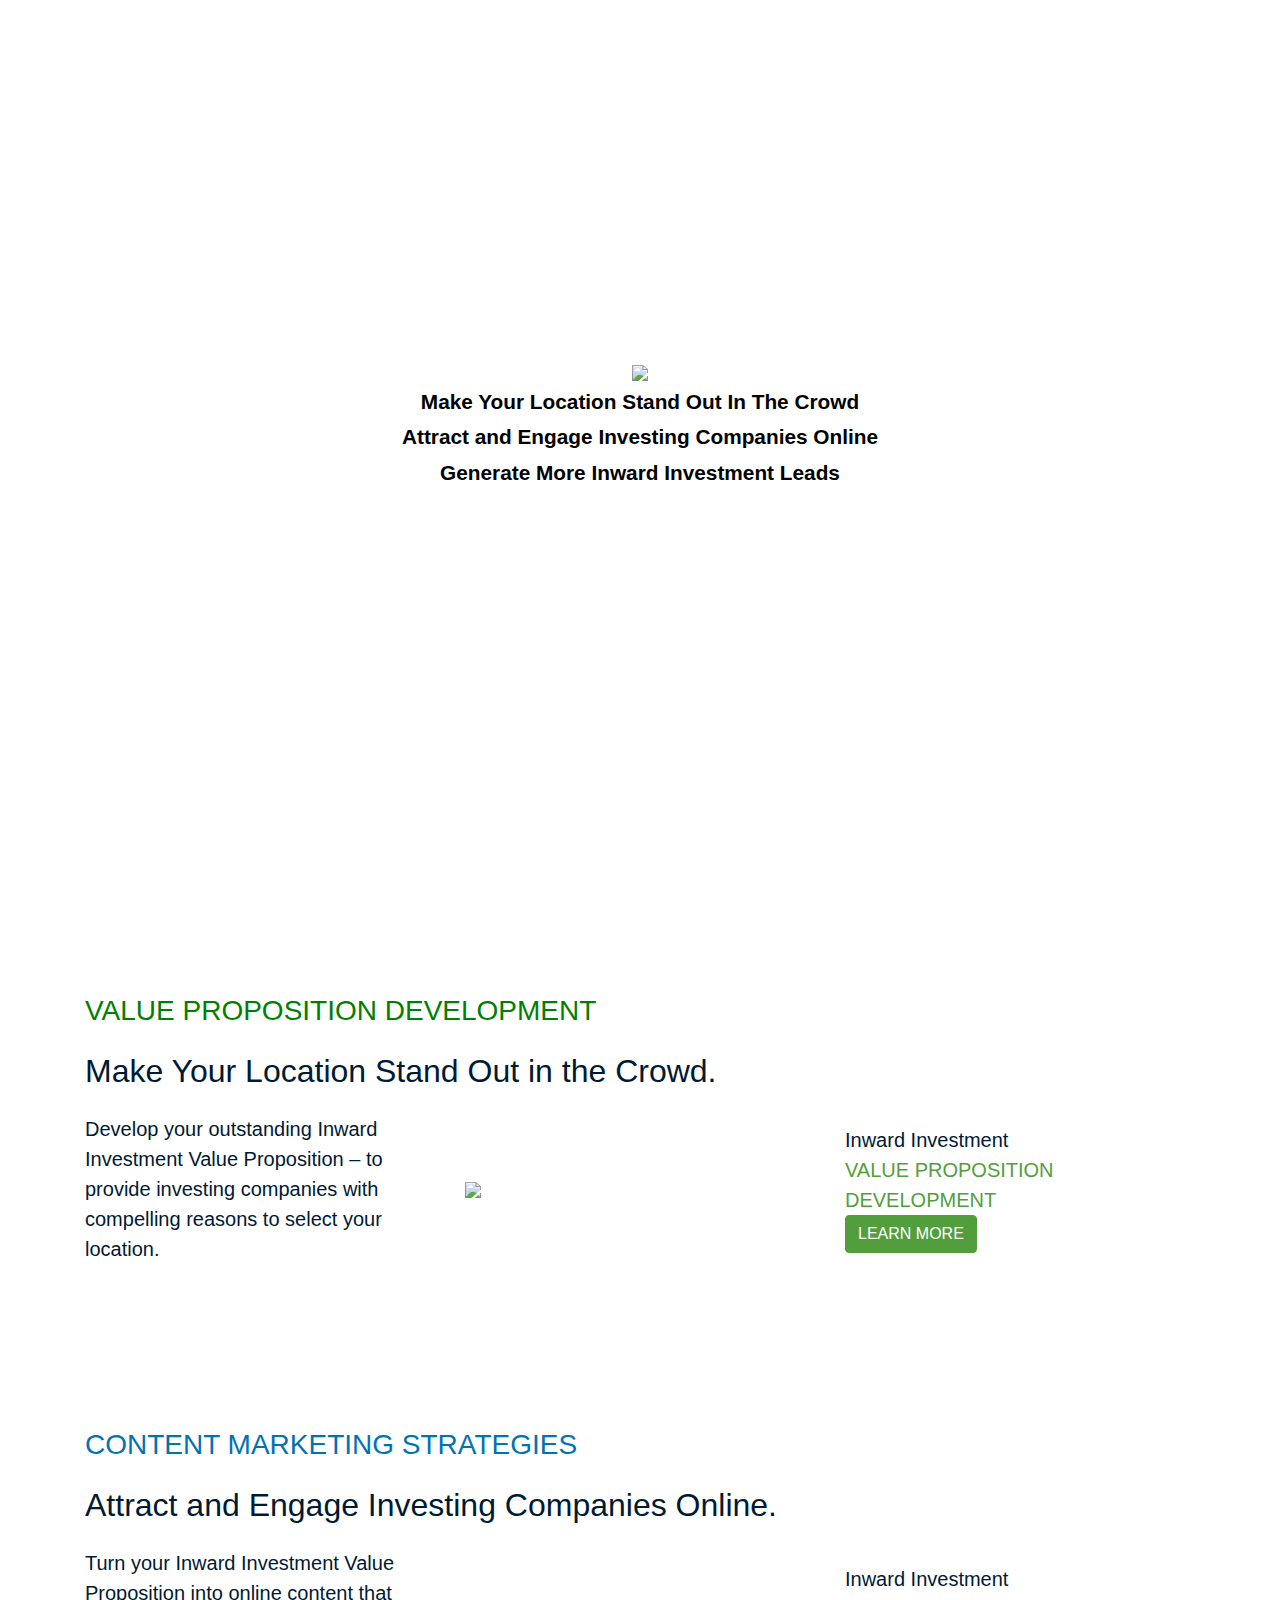
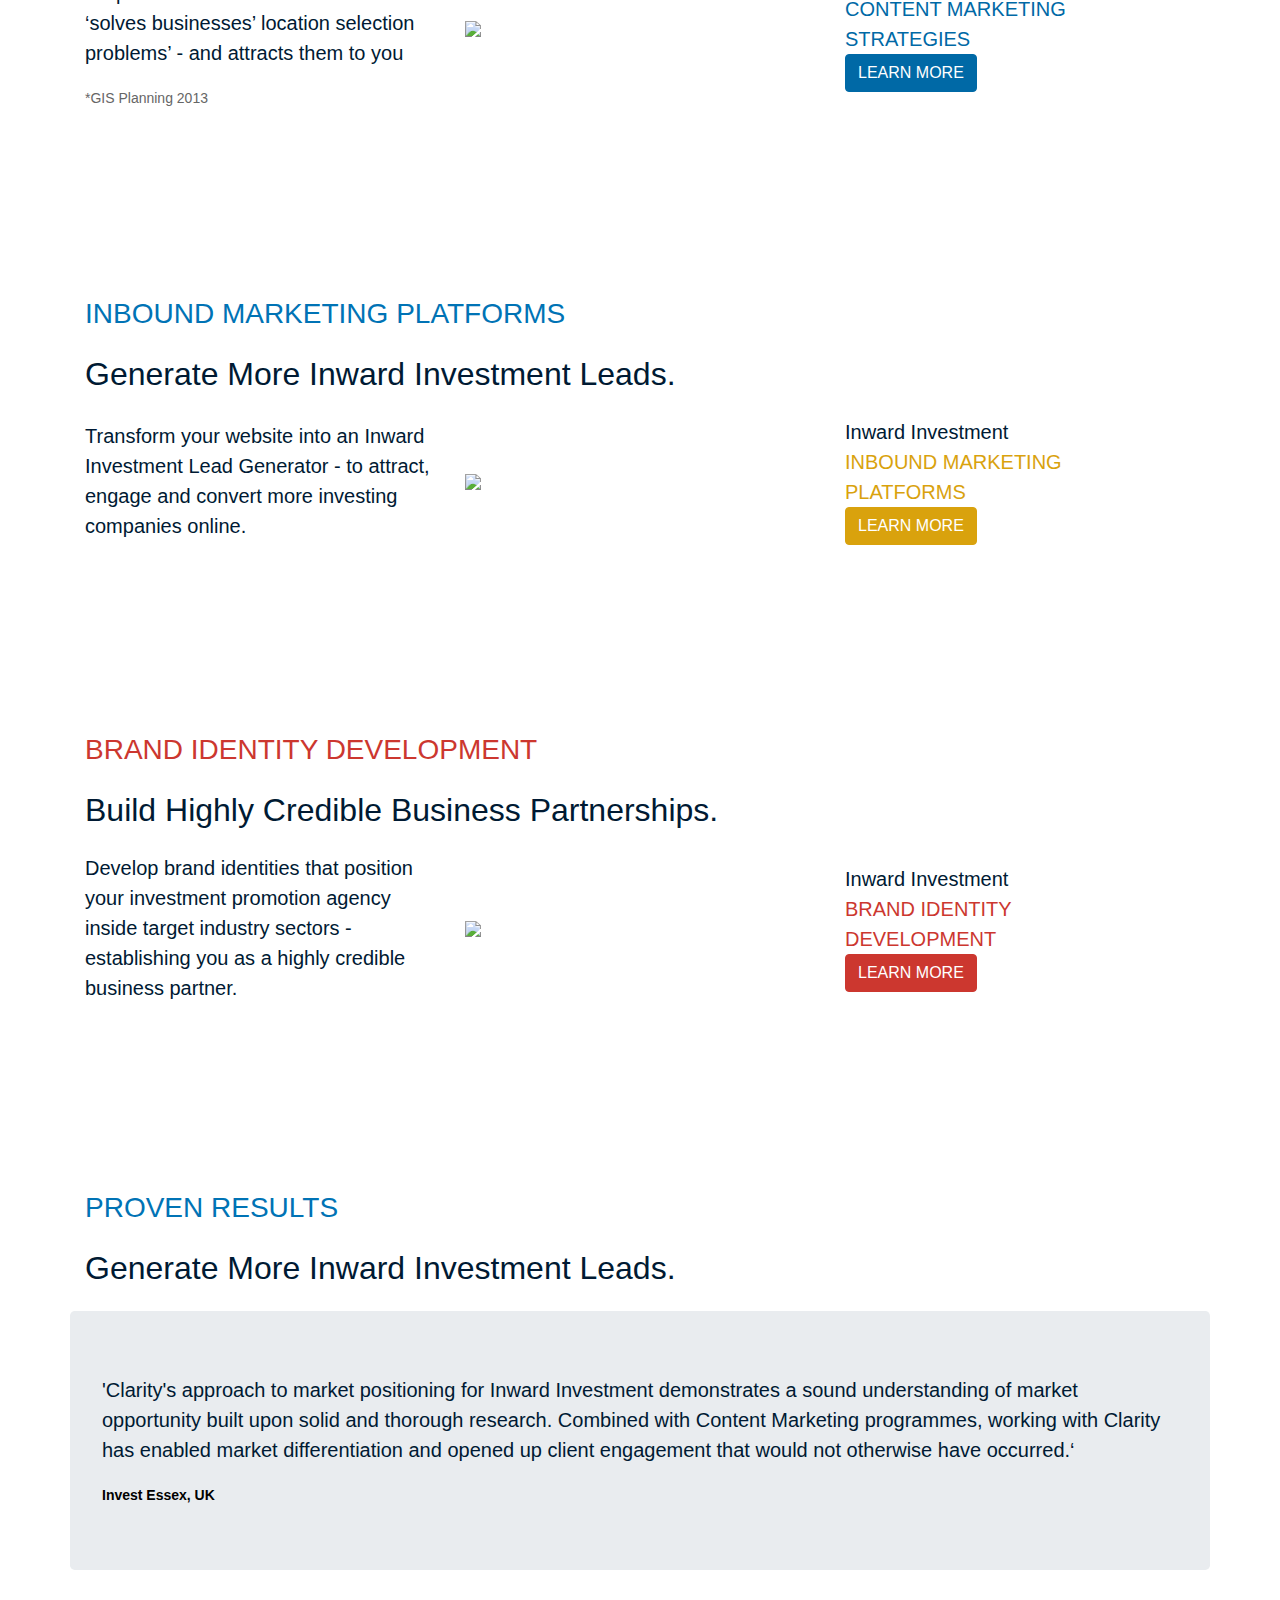
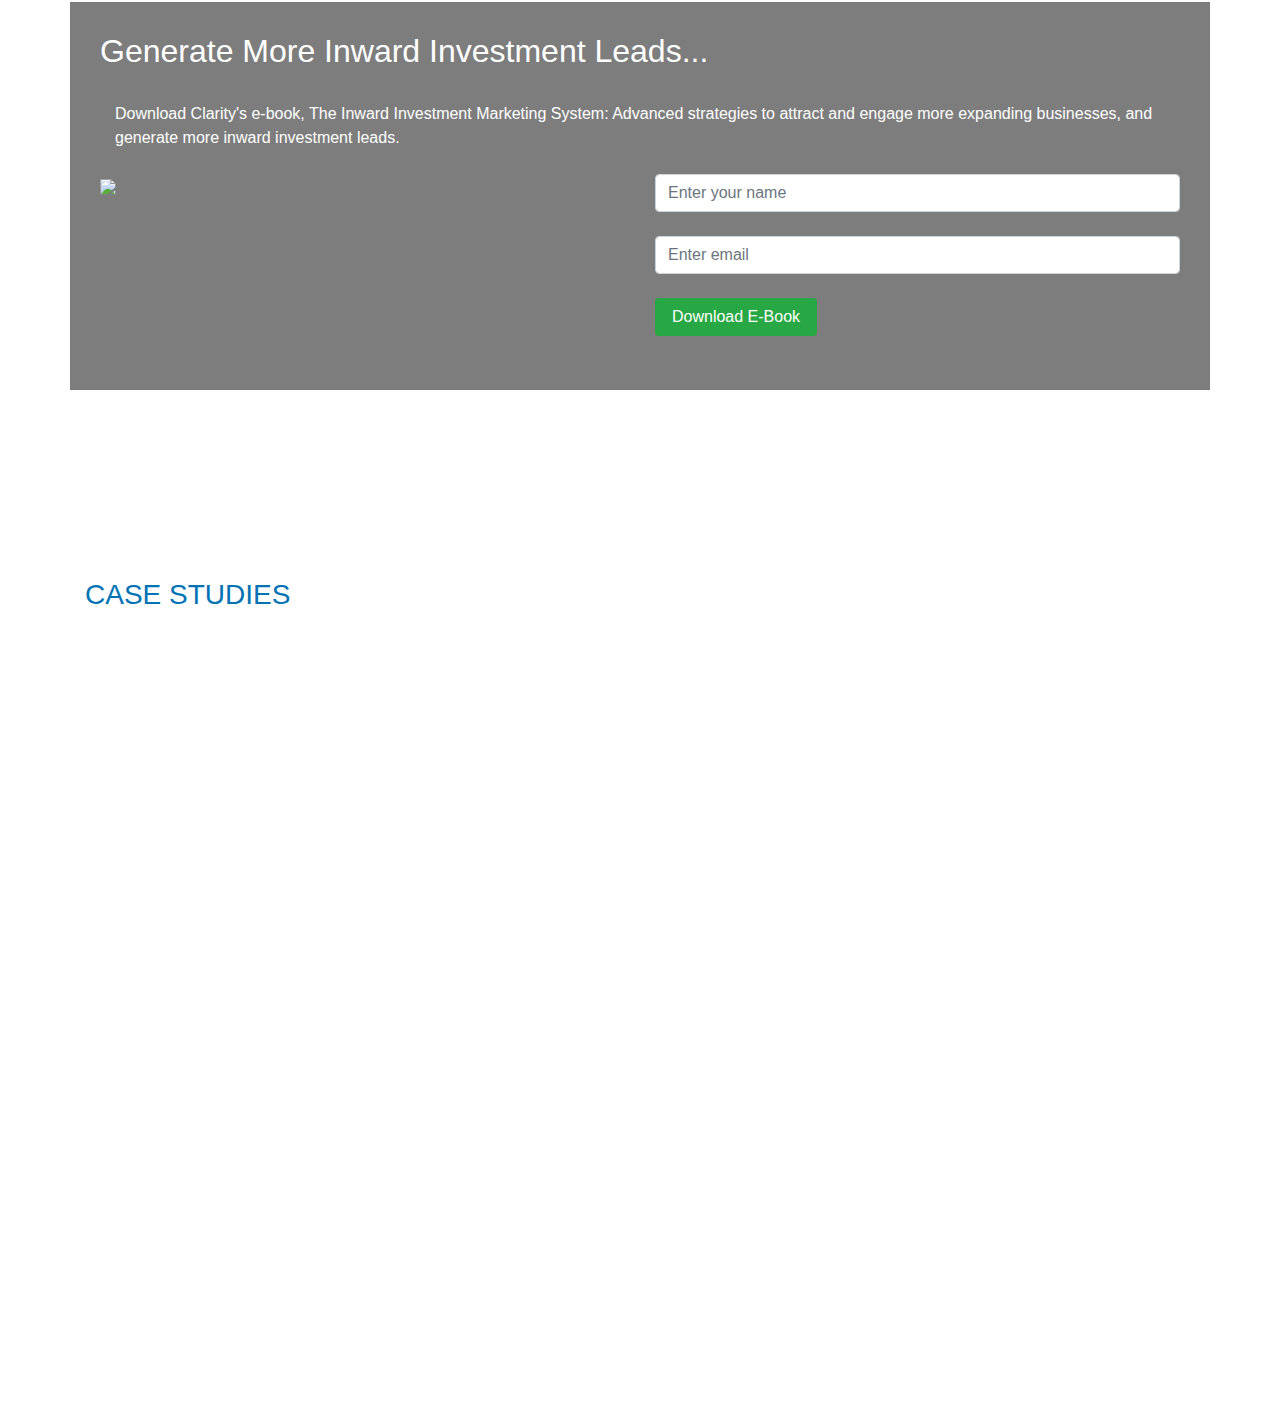
==== index.html @ dca80bb1 "try more contrast black and white high contrast bg image" ====
<!DOCTYPE html>
<html>
  <head>
    <meta charset="utf-8">
    <title>One Page Bootstrap 4</title>
    <meta name="description" content="Advanced Internet marketing strategies for Inward Investment Promotion and Strategic Economic Development by Clarity" />
    <meta name="viewport" id="metaViewport" content="width=device-width, initial-scale=1.0, maximum-scale=1.0, user-scalable=no" />
    <link rel="stylesheet" href="//maxcdn.bootstrapcdn.com/bootstrap/4.0.0-alpha.2/css/bootstrap.min.css" />
    <link href="//cdnjs.cloudflare.com/ajax/libs/animate.css/3.5.1/animate.min.css" rel="stylesheet" />

    <link rel="stylesheet" href="http://code.ionicframework.com/ionicons/2.0.1/css/ionicons.min.css" />
    <link rel="stylesheet" href="css/styles.css" />
  </head>
  <body class="bg-faded">
<header id="first" style="background-image: url('//lh3.googleusercontent.com/-VHpXFfLuLKg/Vt6cPpBaNRI/AAAAAAAAATM/cjpJzD_mBx4/s0-Ic42/canaryhcbw.jpg');background-size: 100%;background-repeat:no-repeat;-webkit-background-size: cover;-moz-background-size: cover;-o-background-size: cover;background-size: cover;">
    <div class="header-content">
      <div class="inner">
      <div>
        <img src="//lh3.googleusercontent.com/-rQffMKkdTAo/Vt3wWwDDqFI/AAAAAAAAASk/KgvFobVBYrY/s600-Ic42/trans_logo.png"/><br/>


      <p class="lead" style="font-size: 1.3em;font-weight: bold;color:black;">
      Make Your Location Stand Out In The Crowd<br/>
      Attract and Engage Investing Companies Online<br/>
      Generate More Inward Investment Leads<br/></p>
      </div>

      </div>
    </div>
</header>

<section id="one">
       <div class="container text-xs-center">
        <h3 style="color:green;margin-top:24px;">VALUE PROPOSITION DEVELOPMENT</h3>
        <h2 style='margin: 24px 0px 24px 0px' class="text-xs">Make Your Location Stand Out in the Crowd.</h2>
        <div class="row fp-banner">
            <div class="col-md-4 lead text-xs-left">
            Develop your outstanding <strong>Inward
            Investment Value Proposition</strong> –
            to provide investing companies
            with compelling reasons to select
            your location.
            </div>

            <div class="col-md-4">
                <img  src="//lh3.googleusercontent.com/-q9h8XI7cDR8/VsdCN-044oI/AAAAAAAAAPg/x01ypwuIou8/s400-Ic42/03.%252520Map%252520Marker%252520with%252520Location%252520Map.png"/>

            </div>

            <div class="col-md-4 lead text-xs-center">
              Inward Investment<br/>
<div style="color: rgb(83,158,60)">VALUE PROPOSITION<br/>
DEVELOPMENT</div>
              <!--<a class="nav-link" data-toggle="modal" title="Learn More About Value Proposition Development" href="#valuepropform"><button class='btn btn-success'>

  LEARN MORE
         </button></a>-->
         <button class='btn btn-success' onclick="openform('one')">
         LEARN MORE
         </button>
            </div>
        </div>
    </div>
</section>

<section id="one-form" style="display:none;">
       <div class="container text-xs-center" style="background-color: rgb(125,125,125);color: white;padding: 30px;">
       <button type="button" class="close closer" aria-label="Close" onclick="closeform('one')"><span aria-hidden="true">&times;</span></button>

          <h2 class="text-xs-left">Generate More Inward Investment Leads...</h2><br/>
          <div class="col-md-12 text-xs-left">
             Download Clarity's e-book, The Inward Investment Marketing System:
             Advanced strategies to attract and engage more expanding businesses, and
             generate more inward investment leads.<br/><br/>
          </div>

          <div class="row">
          <div class="col-md-6 hidden-xs-down">
          <img src="//lh3.googleusercontent.com/-9XrE8eKtD4U/Vt3fAbE2GUI/AAAAAAAAAR4/lI9_cDKt1b4/s420-Ic42/bookV1-Page5and6.png"/>
          </div>
          <div class="col-md-6 center-block">
          <form>
            <input class="form-control" id="name" placeholder="Enter your name" size="24" type="text"><br/>
            <input class="form-control" id="email" placeholder="Enter email" size="24" type="email"><br/>
            <!--<input class="claritybtn btn-success"type="submit" value="Download The Inward Investment Marketing System E-Book">-->
            <button class="claritybtn btn-success btn-lg center-block" onclick="swapsection('one')"> Download E-Book</button>
          </form>
        </div>
          </div>
          <br/>
          <!-- <button class="btn btn-primary btn-lg center-block" data-dismiss="modal" aria-hidden="true"> No Thanks </button>
          <button class="claritybtn btn-danger btn-lg center-block" onclick="swapsection('one')"> No Thanks. We are not interested in growing our regional economy.</button> -->

    </div>
</section>

<section id="two" style="background-color: #fff;">
      <div class="container text-xs-center">
       <h3 style="color: #0073b5;margin-top:24px;">CONTENT MARKETING STRATEGIES</h3>
       <h2 style='margin: 24px 0px 24px 0px' class="text-xs">Attract and Engage Investing Companies Online.</h2>
            <div class="row fp-banner ">
           <div class="col-md-4 lead  text-xs-left">
       Turn your Inward Investment Value
             Proposition into <strong>online content</strong>
that ‘solves businesses’ location
selection problems’ - and attracts
them to <strong>you</strong><datasource>*GIS Planning 2013</datasource>
           </div>

           <div class="col-md-4">
               <img  src="//lh3.googleusercontent.com/-zoE3MDNMXpY/VsdCOTUO2ZI/AAAAAAAAAPg/7CJA07Vg3IE/s400-Ic42/08.%252520Attract.png"/>

           </div>

           <div class="col-md-4 lead  text-xs-center">
              Inward Investment<br/>
				<div style="color: rgb(0,105,166)">CONTENT MARKETING<br/>STRATEGIES</div>

<button class='btn btn-primary' onclick="openform('two')">
  LEARN MORE
         </button>
           </div>
       </div>
    </div>
    <br>
</section>
<section id="two-form" style="display:none;">
       <div class="container text-xs-center" style="background-color: rgb(125,125,125);color: white;padding: 30px;">
       <button type="button" class="close closer" aria-label="Close" onclick="closeform('two')"><span aria-hidden="true">&times;</span></button>

          <h2 class="text-xs-left">Generate More Inward Investment Leads...</h2><br/>
          <div class="col-md-12 text-xs-left">
             Download Clarity's e-book, The Inward Investment Marketing System:
             Advanced strategies to attract and engage more expanding businesses, and
             generate more inward investment leads.<br/><br/>
          </div>

          <div class="row">
          <div class="col-md-6 hidden-xs-down">
          <img src="//lh3.googleusercontent.com/-fY84QAj38Xk/Vt3e_tIdH1I/AAAAAAAAAR0/JX60lriCyis/s420-Ic42/bookV1-Page12and13.png"/>
          </div>
          <div class="col-md-6 center-block">
          <form>
            <input class="form-control" id="name" placeholder="Enter your name" size="24" type="text"><br/>
            <input class="form-control" id="email" placeholder="Enter email" size="24" type="email"><br/>
            <!--<input class="claritybtn btn-success"type="submit" value="Download The Inward Investment Marketing System E-Book">-->
            <button class="claritybtn btn-lg center-block" onclick="swapsection('one')" style="background-color: rgb(0,105,166)"> Download E-Book</button>
          </form>
        </div>
          </div>
          <br/>
          <!-- <button class="btn btn-primary btn-lg center-block" data-dismiss="modal" aria-hidden="true"> No Thanks </button>
          <button class="claritybtn btn-danger btn-lg center-block" onclick="swapsection('one')"> No Thanks. We are not interested in growing our regional economy.</button> -->

    </div>
</section>

<section id="three">
  <div class="container text-xs-center">
   <h3 style="color: #0073b5;margin-top:24px;">INBOUND MARKETING PLATFORMS</h3>
   <h2 style='margin: 24px 0px 24px 0px' class="text-xs">Generate More Inward Investment Leads.</h2>
        <div class="row fp-banner ">
       <div class="col-md-4 lead  text-xs-left">
Transform your website into an
Inward Investment Lead
Generator - to attract, engage and
convert more investing companies
online.
       </div>

       <div class="col-md-4">
           <img  src="//lh3.googleusercontent.com/-l314nouaR48/Vtfo8VQ5f7I/AAAAAAAAAQE/NMVjktxAA5k/s400-Ic42/Page%25252022%252520Image.png"/>

       </div>

       <div class="col-md-4 lead  text-xs-center">
              Inward Investment<br/>
				<div style="color: rgb(217,162,13)">INBOUND MARKETING<br/>PLATFORMS</div>

<button class='btn btn-warning'  onclick="openform('three')">
  LEARN MORE
         </button>
       </div>
   </div>
</div>
<br>
</section>
<section id="three-form" style="display:none;">
       <div class="container text-xs-center" style="background-color: rgb(125,125,125);color: white;padding: 30px;">
       <button type="button" class="close closer" aria-label="Close" onclick="closeform('three')"><span aria-hidden="true">&times;</span></button>

          <h2 class="text-xs-left">Generate More Inward Investment Leads...</h2><br/>
          <div class="col-md-12 text-xs-left">
             Download Clarity's e-book, The Inward Investment Marketing System:
             Advanced strategies to attract and engage more expanding businesses, and
             generate more inward investment leads.<br/><br/>
          </div>

          <div class="row">
          <div class="col-md-6 hidden-xs-down">
          <img src="//lh3.googleusercontent.com/-nyQH7rn-umU/Vt3huPzJQtI/AAAAAAAAASI/GsivggYTYgg/s420-Ic42/bookV1-Page19and20.png"/>
          </div>
          <div class="col-md-6 center-block">
          <form>
            <input class="form-control" id="name" placeholder="Enter your name" size="24" type="text"><br/>
            <input class="form-control" id="email" placeholder="Enter email" size="24" type="email"><br/>
            <!--<input class="claritybtn btn-success"type="submit" value="Download The Inward Investment Marketing System E-Book">-->
            <button class="claritybtn btn-warning btn-lg center-block" onclick="swapsection('one')"> Download E-Book</button>
          </form>
        </div>
          </div>
          <br/>
          <!-- <button class="btn btn-primary btn-lg center-block" data-dismiss="modal" aria-hidden="true"> No Thanks </button>
          <button class="claritybtn btn-danger btn-lg center-block" onclick="swapsection('one')"> No Thanks. We are not interested in growing our regional economy.</button> -->

    </div>
</section>
<section id="four"  style="background-color: #fff;">
  <div class="container text-xs-center">
   <h3 style="color: rgb(204,55,47);margin-top:24px;">BRAND IDENTITY DEVELOPMENT</h3>
   <h2 style='margin: 24px 0px 24px 0px' class="text-xs">Build Highly Credible Business Partnerships.</h2>
        <div class="row fp-banner ">
       <div class="col-md-4 lead  text-xs-left">
Develop brand identities that
position your investment promotion
agency inside target industry
sectors - establishing you as a
highly credible business partner.
       </div>

       <div class="col-md-4">
           <img  src="//lh3.googleusercontent.com/-vf5uBpqc8-Y/Vtfo8eobADI/AAAAAAAAAQE/VrlEMJDH_9w/s640-Ic42/Brand%252520Icon.png"/>

       </div>

       <div class="col-md-4 lead  text-xs-center">
           Inward Investment<br/>
				<div style="color: rgb(204,55,47)">BRAND IDENTITY<br/>DEVELOPMENT</div>
<button class='btn btn-danger'   onclick="openform('four')">
  LEARN MORE
         </button>
       </div>
   </div>
</div>
<br>
</section>
<section id="four-form" style="display:none;">
       <div class="container text-xs-center" style="background-color: rgb(125,125,125);color: white;padding: 30px;">
       <button type="button" class="close closer" aria-label="Close" onclick="closeform('four')"><span aria-hidden="true">&times;</span></button>

          <h2 class="text-xs-left">Generate More Inward Investment Leads...</h2><br/>
          <div class="col-md-12 text-xs-left">
             Download Clarity's e-book, The Inward Investment Marketing System:
             Advanced strategies to attract and engage more expanding businesses, and
             generate more inward investment leads.<br/><br/>
          </div>

          <div class="row">
          <div class="col-md-6 hidden-xs-down">
          <img src="//lh3.googleusercontent.com/-mf9Qu3i0evc/Vt3e_hPiPKI/AAAAAAAAARs/nsB_Y5hLHgY/s420-Ic42/bookV1-Page22and23.png"/>
          </div>
          <div class="col-md-6 center-block">
          <form>
            <input class="form-control" id="name" placeholder="Enter your name" size="24" type="text"><br/>
            <input class="form-control" id="email" placeholder="Enter email" size="24" type="email"><br/>
            <!--<input class="claritybtn btn-success"type="submit" value="Download The Inward Investment Marketing System E-Book">-->
            <button class="claritybtn btn-danger btn-lg center-block" onclick="swapsection('one')"> Download E-Book</button>
          </form>
        </div>
          </div>
          <br/>
          <!-- <button class="btn btn-primary btn-lg center-block" data-dismiss="modal" aria-hidden="true"> No Thanks </button>
          <button class="claritybtn btn-danger btn-lg center-block" onclick="swapsection('one')"> No Thanks. We are not interested in growing our regional economy.</button> -->

    </div>
</section>
        <script src="//ajax.googleapis.com/ajax/libs/jquery/1.9.1/jquery.min.js"></script>
    <script src="//cdn.jsdelivr.net/tether/1.2.0/tether.min.js"></script>
    <script src="//maxcdn.bootstrapcdn.com/bootstrap/4.0.0-alpha.2/js/bootstrap.min.js"></script>

    <!--<script src="https://cdnjs.cloudflare.com/ajax/libs/jquery-easing/1.3/jquery.easing.min.js"></script>
    <script src="https://cdnjs.cloudflare.com/ajax/libs/wow/1.1.2/wow.js"></script> -->
    <script src="js/scripts.js"></script>
    <div id="aboutModal" class="modal fade" tabindex="-1" role="dialog" aria-hidden="true">
    <div class="modal-dialog">
        <div class="modal-content">
            <div class="modal-body">
                <h2 class="text-xs-center">Clarity Business Strategies</h2>
                <div class="text-xs-center">
                  <img src="//lh3.googleusercontent.com/-O1TpsxC6zSg/VsdCOS3NTBI/AAAAAAAAAPg/4QYmnhq8Yeo/s250-Ic42/Clarity%252520Logo.png"/>
              </div>

                <p class="text-xs-center">
                  Clarity Business Strategies are the leading innovators in advanced, internet-focused marketing strategies for Inward Investment Promotion and strategic Economic Development.
                </p>

                <br>
                <button class="btn btn-primary btn-lg center-block" data-dismiss="modal" aria-hidden="true"> OK </button>
            </div>
        </div>
    </div>
</div>

<section id="five">
  <div class="container text-xs-center">
   <h3 style="color: #0073b5;margin-top:24px;">PROVEN RESULTS</h3>
   <h2 style='margin: 24px 0px 24px 0px' class="text-xs">Generate More Inward Investment Leads.</h2>
        <div class="row">
       <div class="col-md-12 lead jumbotron">
         'Clarity's approach to market positioning for Inward Investment
         demonstrates a sound understanding of market opportunity built
         upon solid and thorough research.
         Combined with Content Marketing programmes, working with Clarity
         has enabled market differentiation and opened up client
         engagement that would not otherwise have occurred.‘
         <quotesource>Invest Essex, UK</quotesource>
       </div>
       <div class="container text-xs-center" style="background-color: rgb(125,125,125);color: white;padding: 30px;">
          <h2 class="text-xs-left">Generate More Inward Investment Leads...</h2><br/>
          <div class="col-md-12 text-xs-left">
             Download Clarity's e-book, The Inward Investment Marketing System:
             Advanced strategies to attract and engage more expanding businesses, and
             generate more inward investment leads.<br/><br/>
          </div>

          <div class="row">
          <div class="col-md-6 hidden-xs-down">
          <img src="//lh3.googleusercontent.com/-U6ffYhbrj4s/Vt1DaKCJ8YI/AAAAAAAAAQs/hLMnhcEYRos/s420-Ic42/valueprop.png"/>
          </div>
          <div class="col-md-6 center-block">
          <form>
            <input class="form-control" id="name" placeholder="Enter your name" size="24" type="text"><br/>
            <input class="form-control" id="email" placeholder="Enter email" size="24" type="email"><br/>
            <button class="claritybtn btn-success btn-lg center-block"> Download E-Book</button>
          </form>
        </div>
          </div>
          <br/>
    </div>
       </div>
  </div>
<br>
</section>

<section id="six"  style="background-color: #fff;">
  <div class="container text-xs-center">
   <h3 style="color: #0073b5;margin-top:24px;">CASE STUDIES</h3>
        <div class="row">

         <div class="col-md-12 lead">
                <div style='text-align: center;padding: 30px 0px 20px 0px;'>
                       <div style='height: 0; overflow: hidden; padding-bottom: 60%; position: relative;'>
                              <iframe allowfullscreen='true' frameborder='0' height='500' mozallowfullscreen='true' src='https://docs.google.com/presentation/d/1S_vPsTyIPhUQOMHJsYnv4LrHfA5NDBOsR1rwxspPR_0/embed?start=true&;loop=true&delayms=10000' style='height: 100%; left: 0; padding-left: 0%; position: absolute; top: 0; width: 100%;' webkitallowfullscreen='true' width='850'/>
                       </div>
                </div>
         </div>
       </div>
  </div>
<br>
</section>
<section id="six-form">
       <div class="container text-xs-center" style="background-color: rgb(125,125,125);color: white;padding: 30px;">
          <h2 class="text-xs-left">Generate More Inward Investment Leads...</h2><br/>
          <div class="col-md-12 text-xs-left">
             Download Clarity's e-book, The Inward Investment Marketing System:
             Advanced strategies to attract and engage more expanding businesses, and
             generate more inward investment leads.<br/><br/>
          </div>

          <div class="row">
          <div class="col-md-6">
          <img src="//lh3.googleusercontent.com/-U6ffYhbrj4s/Vt1DaKCJ8YI/AAAAAAAAAQs/hLMnhcEYRos/s420-Ic42/valueprop.png"/>
          </div>
          <div class="col-md-6 center-block">
          <form>
            <input class="form-control" id="name" placeholder="Enter your name" size="24" type="text"><br/>
            <input class="form-control" id="email" placeholder="Enter email" size="24" type="email"><br/>
            <button class="claritybtn btn-success btn-lg center-block"> Download E-Book</button>
          </form>
        </div>
          </div>
          <br/>
    </div>
</section>



    <!--scripts loaded here-->


  </body>
</html>
---- css/styles.css ----
html,
body {
    width: 100%;
    height: 100%;
}

body {
    font-family: 'Montserrat','Helvetica Neue',Arial,sans-serif;
    color: #001A33;
    webkit-tap-highlight-color: #222;
    top:0;
}

/* workaround modal-open padding issue */
body.modal-open {
    padding-right:0 !important;
}

hr {
    max-width: 120px;
    border-width: 3px;
    opacity: 0.08;
    margin-top: 25px;
    margin-bottom: 25px;
}

hr.light {
    border-color: #fff;
    opacity: 1;
}

hr.primary {
    border-color: #007FFF;
    opacity: 1;
}

a {
    color: #007FFF;
    -webkit-transition: all .35s;
    -moz-transition: all .35s;
    transition: all .35s;
}

a:hover,
a:focus {
    color: #222;
    outline: 0;
}

p {
    font-size: 17px;
    line-height: 1.7;
    margin-bottom: 20px;
    font-family:'Helvetica Neue',Arial,sans-serif;
}

.text-normal {
    font-family:'Helvetica Neue',Arial,sans-serif;
}

.wide-space {
    letter-spacing: 1.6px;
}

.icon-lg {
    font-size: 50px;
    line-height: 18px;
}

.bg-primary {
    background-color: #007FFF;
}

.bg-alt {
    background-color: #fff;
}

.text-faded {
    color: rgba(245,245,245,0.7);
}

.text-dark {
    color: #001A33;
}

.text-light {
    color: #fff;
}

.text-light:hover,.text-light:focus {
    color: #eee;
    text-decoration:none;
}

.text-primary {
    color: #007FFF;
}

section {
    padding: 70px 0;
}

aside {
    padding: 45px 0;
}

footer {
    padding: 45px;
    padding-top: 40px;
    background-color: #e0e0e3;
}

footer h4, footer h6 {
    color:#fff;
}

.navbar-default {
    border-color: rgba(35,35,35,.05);
    background-color: #fff;
    -webkit-transition: all .4s;
    -moz-transition: all .4s;
    transition: all .4s;
}

.navbar-brand {
    color: #007FFF;
    padding: 1px;
    line-height: 1.90em;
    -webkit-transition: padding .2s ease-in;
    -moz-transition: padding .2s ease-in;
    transition: padding .2s ease-in;
    float:none;
}

.navbar-brand:hover,
.navbar-brand:focus {
    color: #007FFF;
}

.navbar-default .navbar-toggle:focus, .navbar-default .navbar-toggle:hover {
    background-color: #001A33;
}
.navbar-default .navbar-toggle, .navbar-default .navbar-collapse {
    border-color: transparent;
}

.navbar-default .nav > li>a,
.navbar-default .nav>li>a:focus {
    font-size: 12px;
    color: #001A33;
    text-transform: uppercase;
}

.navbar-default .nav>li>a:hover,
.navbar-default .nav>li>a:focus:hover {
    color: #007FFF;
}

.navbar-default .nav .nav-link.active,
.navbar-default .nav .nav-link.active:focus {
    color: #007FFF !important;
    background-color: transparent;
}
.relative{
  position:relative;
  padding: 10px;
}
.CTAtopimage{

  top: 40px;
  left: 40px;
}
.CTAbottomimage{
  z-index: 2;
  top: 10px;
  left:  10px;
}

.closer{
        color: white;
		  border-radius: 50%;
		  border-width: medium !important;
		  border-color: white !important;
		  border-style: solid !important;
        width: 30px;
        height: 30px;
		}
/* responsive nav */
@media(max-width:48em) {
    .navbar-default .navbar-nav>.nav-item {
        float: none;
        margin-left: .1rem;
    }
    .navbar-default .navbar-nav {
        float:none !important;
    }
}

@media(min-width:48em) {
    .navbar-default {
        border-color: transparent;
        background-color: #fff;
        min-height: 60px;
    }

    .navbar-brand {
        color: #007FFF;
        float: left;
        padding: 9px;
        padding-left: 1px;
    }

    .navbar-default .navbar-brand:hover,
    .navbar-default .navbar-brand:focus {
        color: #001A33;
    }

    .navbar-default .nav > li>a,
    .navbar-default .nav>li>a:focus {
        color: #001A33;
        padding-left: 5px;
        padding-top: 21px;
        letter-spacing: 1.1px;
    }

    .navbar-default .nav > li>a:hover,
    .navbar-default .nav>li>a:focus:hover {
        color: #001A33;
    }

    #topNav {
      background-color:#fff;
    }

}

header {
    position: relative;
    min-height: auto;
    text-align: center;
    color: #001A33;
    width: 100%;
    background-color: #fff;
}

header .header-content {
    position: relative;
    width: 100%;
    padding: 100px 15px;
    text-align: center;
    z-index: 2;
}

header .header-content .inner h1 {
    margin-top: 0;
    margin-bottom: 0;
}

header .header-content .inner p {
    margin-bottom: 50px;
    font-size: 16px;
    font-weight: 300;
    color: #222;
}

@media(min-width:34em) {
    .icon-lg {
        font-size: 80px;
    }

    header {
        min-height: 100%;
    }

    header .header-content {
        position: absolute;
        top: 50%;
        padding: 0 50px;
        -webkit-transform: translateY(-50%);
        -ms-transform: translateY(-50%);
        transform: translateY(-50%);
    }

    header .header-content .inner {
        margin-right: auto;
        margin-left: auto;
        max-width: 1000px;
    }

    header .header-content .inner h1 {
        font-size: 53px;
    }

    header .header-content .inner p {
        margin-right: auto;
        margin-left: auto;
        max-width: 80%;
        font-size: 18px;
    }

    section {
        min-height: 400px;
        xpadding: 100px 0;
    }

}

.list-group-item, .card-footer {
    background-color:transparent;
}

textarea {
    resize: none;
}

.call-to-action h2 {
    margin: 0 auto 20px;
}

.claritybtn {
    display: inline-block;
    padding: .375rem 1rem;
    font-size: 1rem;
    font-weight: 400;
    line-height: 1.5;
    text-align: center;
    white-space: wrap;
    vertical-align: middle;
    cursor: pointer;
    -webkit-user-select: none;
    -moz-user-select: none;
    -ms-user-select: none;
    user-select: none;
    border: 1px solid transparent;
    border-radius: .25rem;
}

.btn.btn-primary {
    background-color: rgb(0,105,166);
    border:1px solid rgb(0,105,166);
    -webkit-transition: all .35s;
    -moz-transition: all .35s;
    transition: all .35s;
    color:#fff;
}

.btn.btn-primary:hover {
    opacity: 0.7;
}

.btn-primary-outline {
    border-color:#007FFF;
    color:#007FFF;
}
.btn-primary-outline:hover {
    background-color:#007FFF;
}

.btn-xl {
    padding: 15px 30px;
    font-size: 20px;
}
.btn.btn-success{
    background-color: rgb(83,158,60);
    border:1px solid rgb(83,158,60);
  color: #fff;
}
.btn.btn-warning{
    background-color: rgb(217,162,13);
    border:1px solid rgb(217,162,13);
  color: #fff;
}
.btn.btn-danger{
    background-color: rgb(204,55,47);
    border:1px solid rgb(204,55,47);
  color: #fff;
}
::-moz-selection {
    text-shadow: none;
    color: #fff;
    background: #222;
}

::selection {
    text-shadow: none;
    color: #fff;
    background: #222;
}

img{
max-width: 100%;
}
}

img::selection {
    color: #fff;
    background: 0 0;
}

img::-moz-selection {
    color: #fff;
    background: 0 0;
}

datasource{
  display:block;
  margin-top:20px;
  font-size: 0.7em;
  color: #666;
}
quotesource{
  display:block;
  margin-top:20px;
  font-size: 0.7em;
  font-weight: bold;
  color: #000;
}
@media (min-width: 768px) {
  .fp-banner {
    display: flex;
    align-items: center;
  }
}
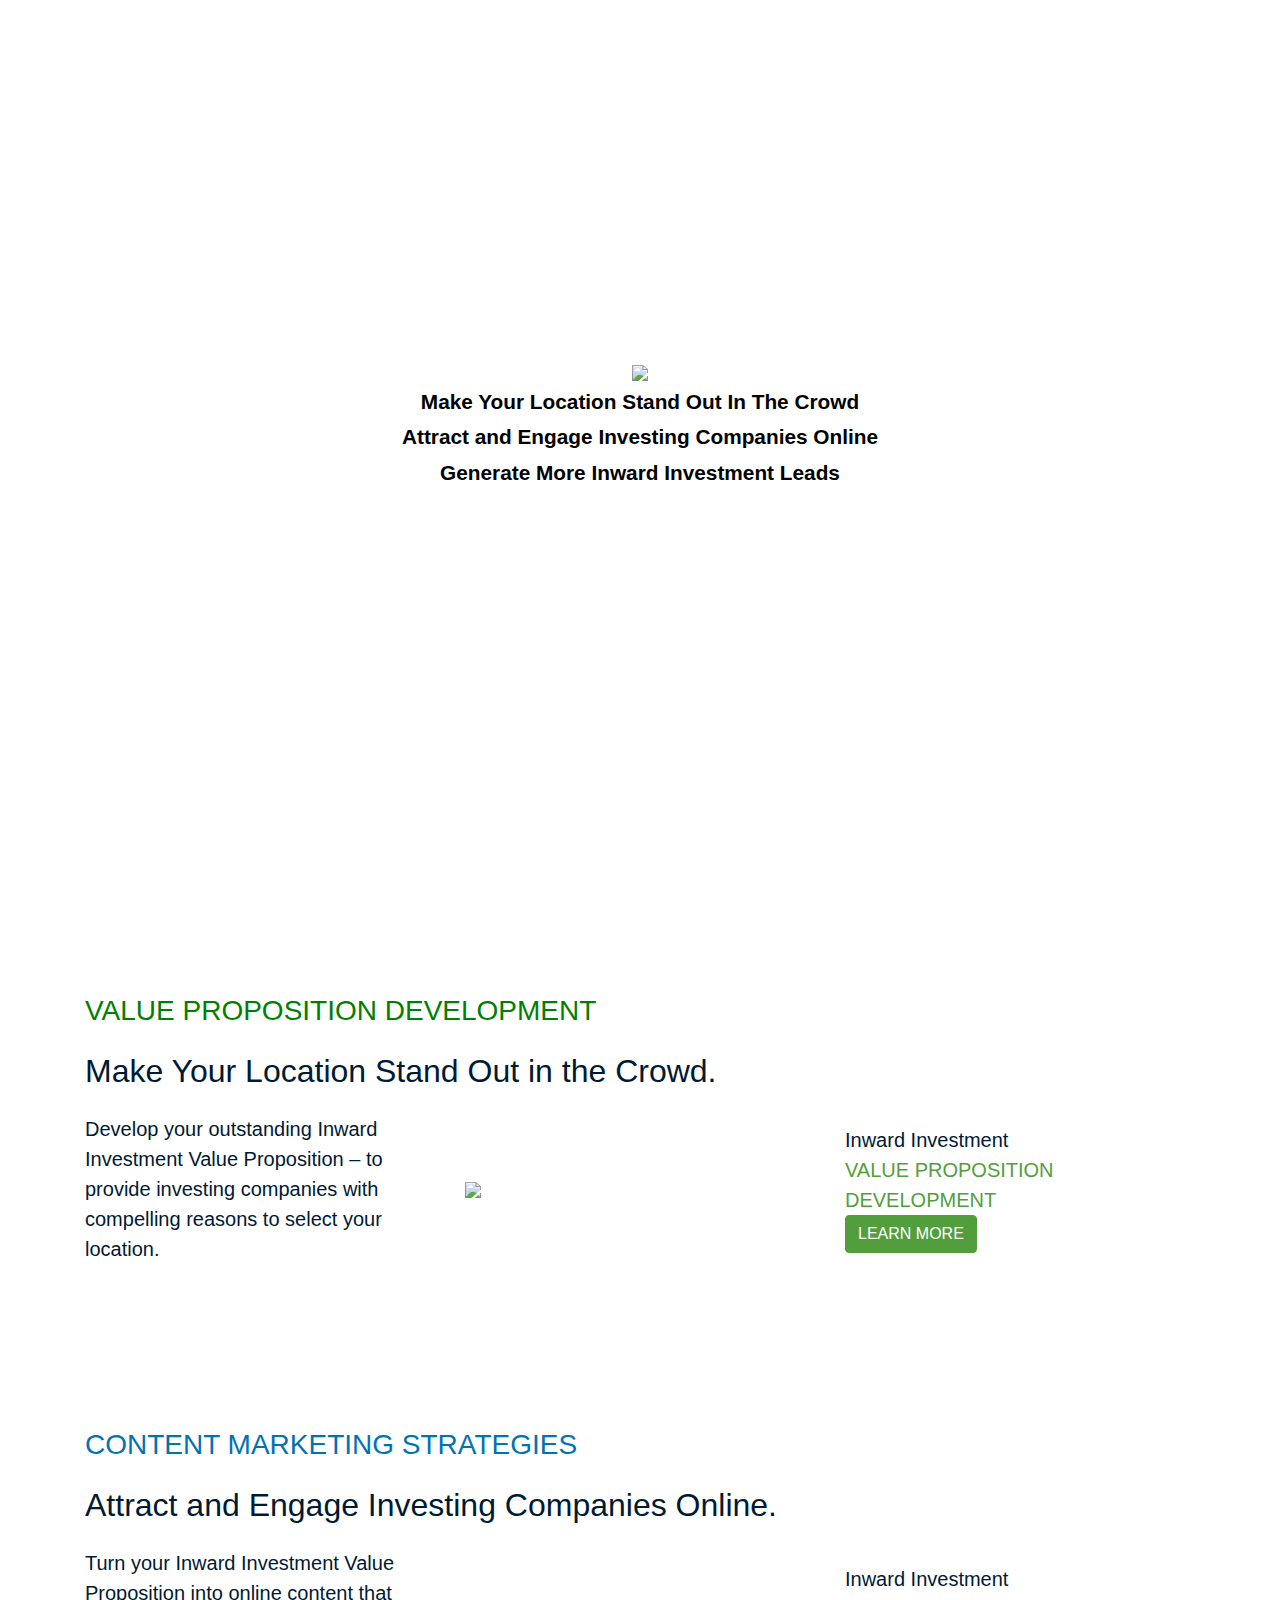
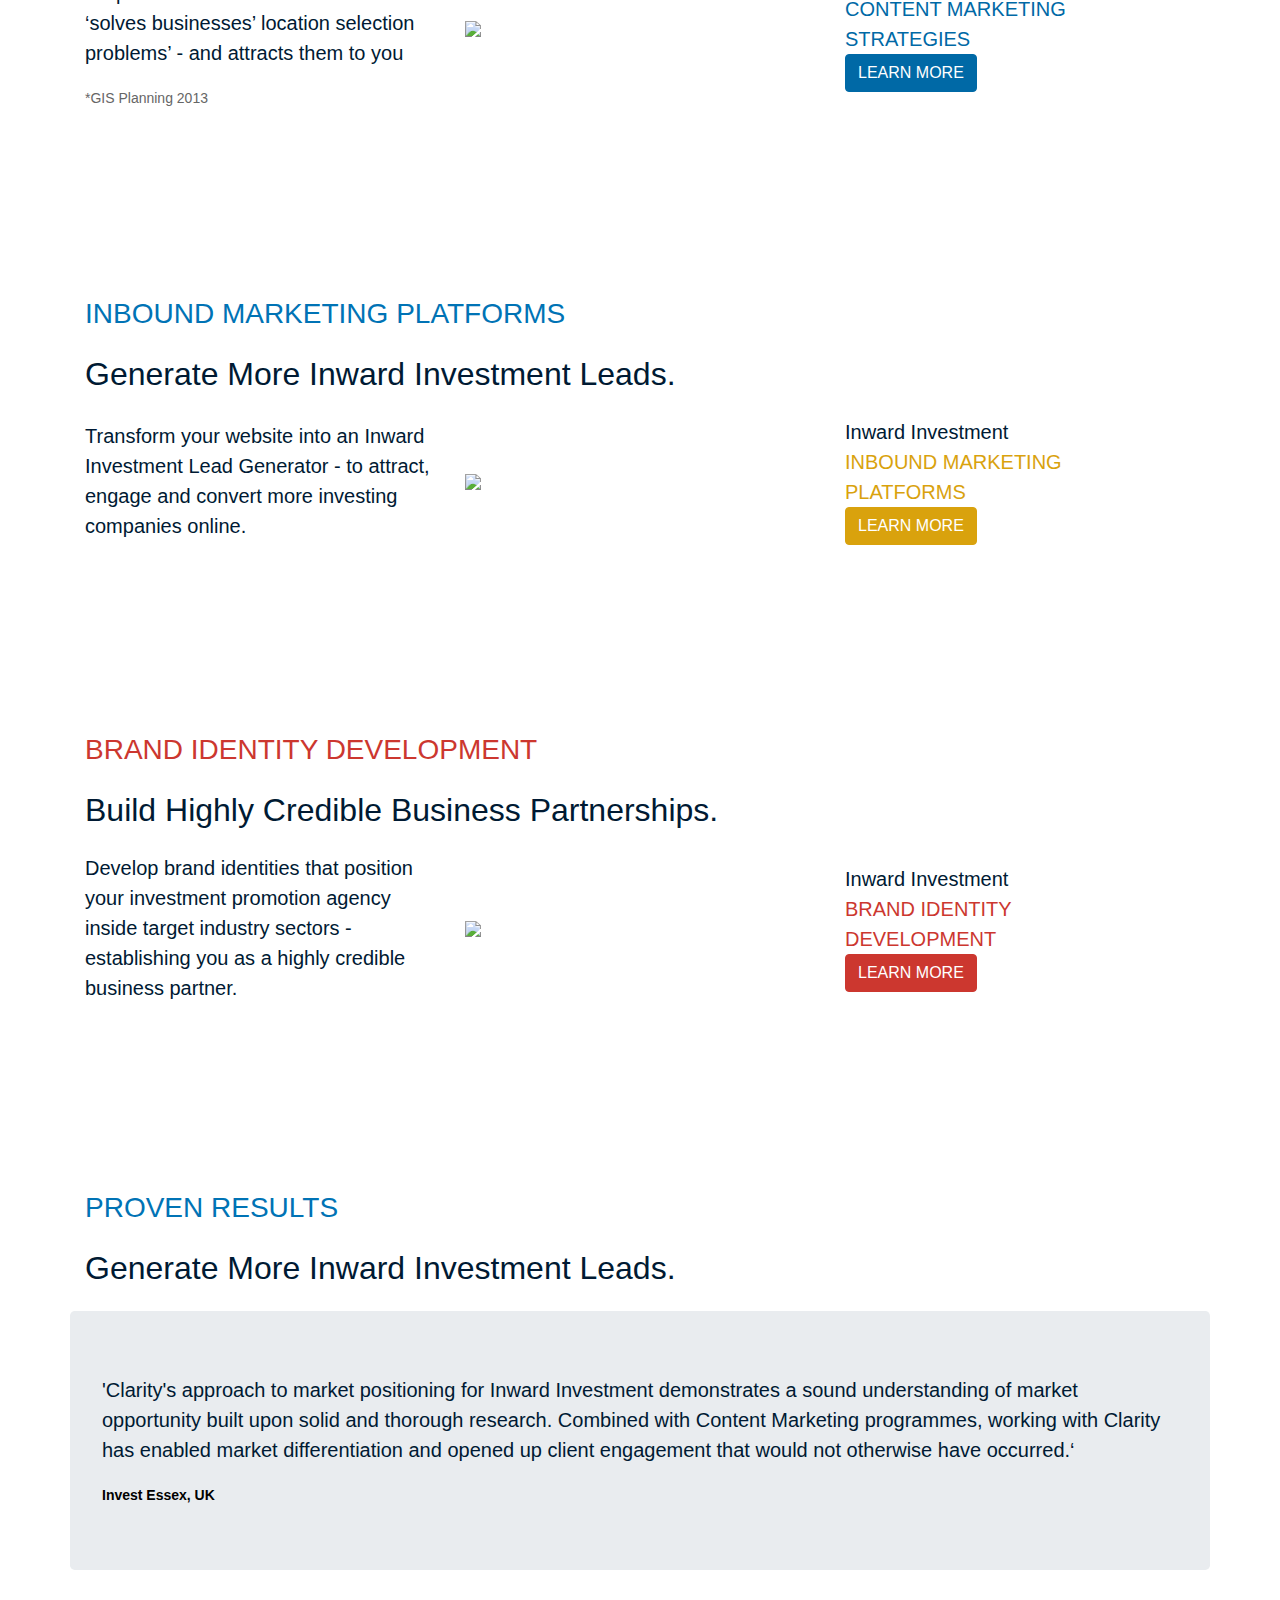
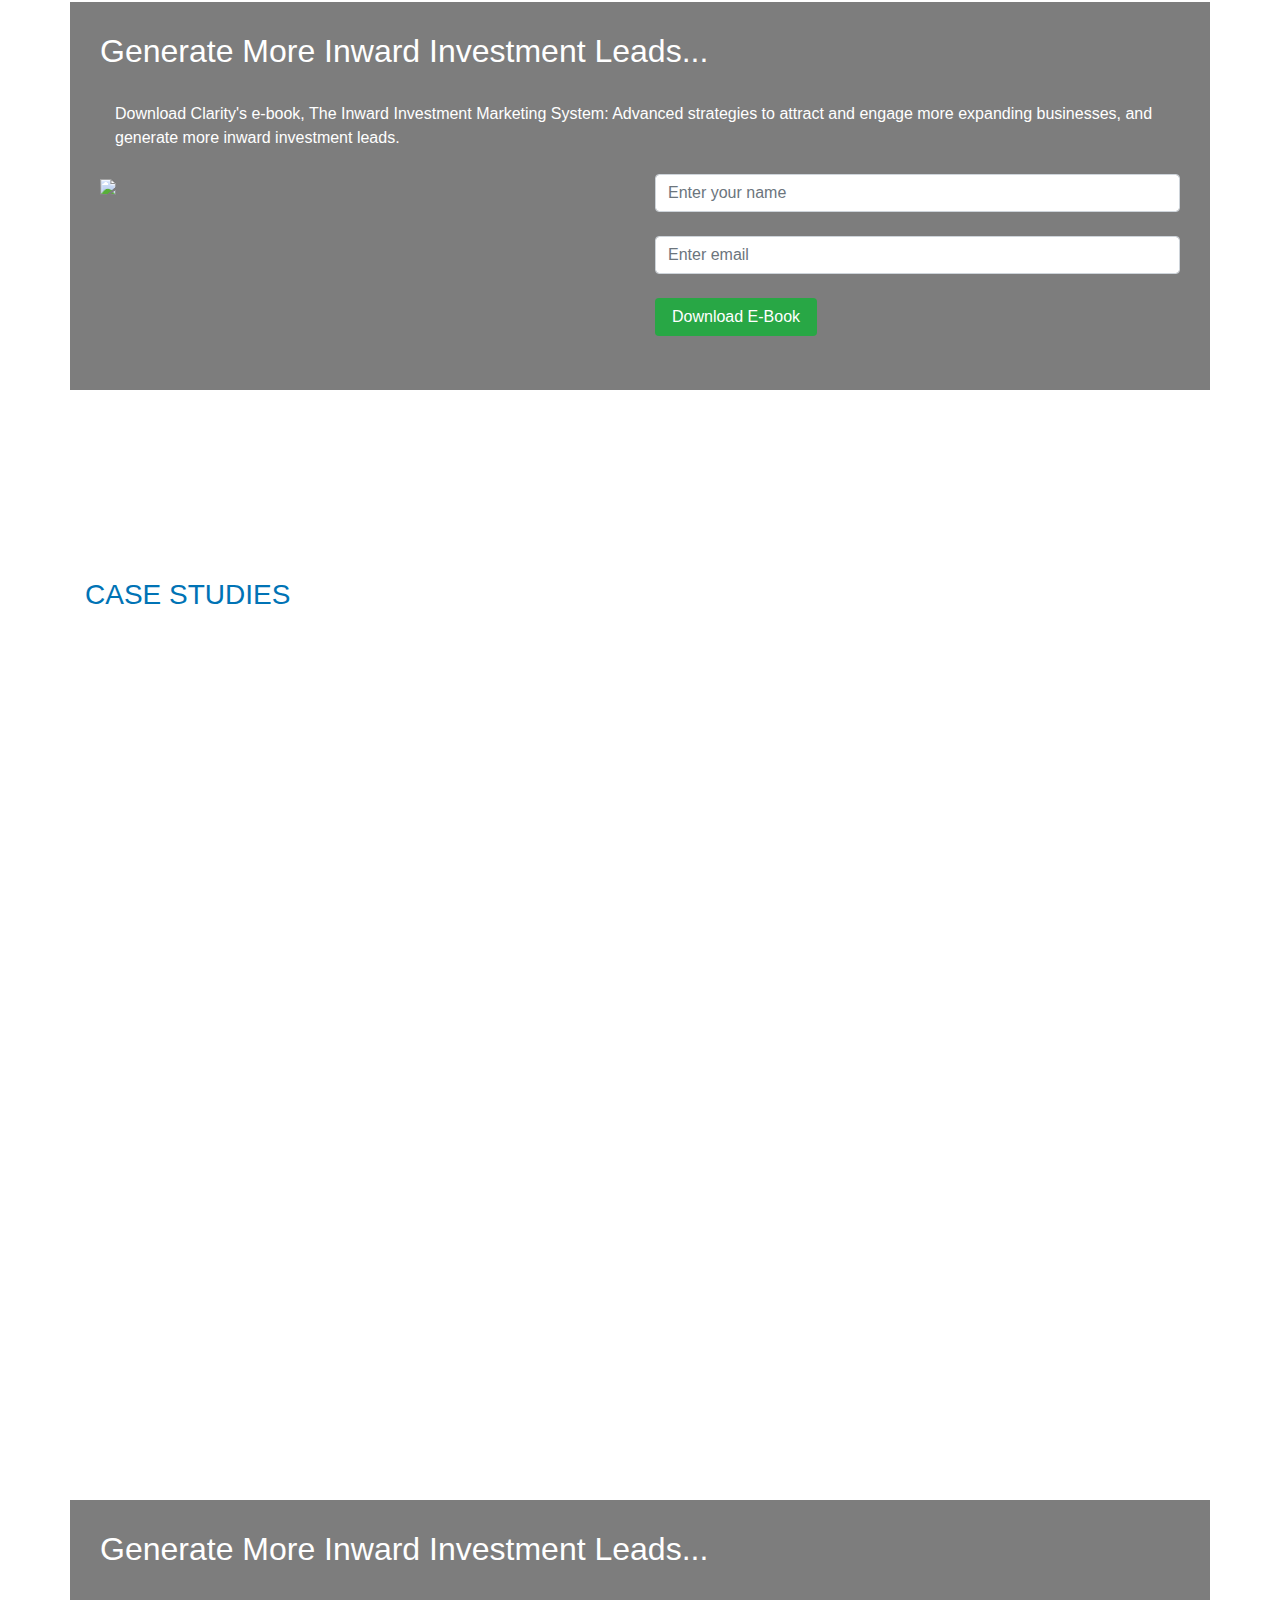
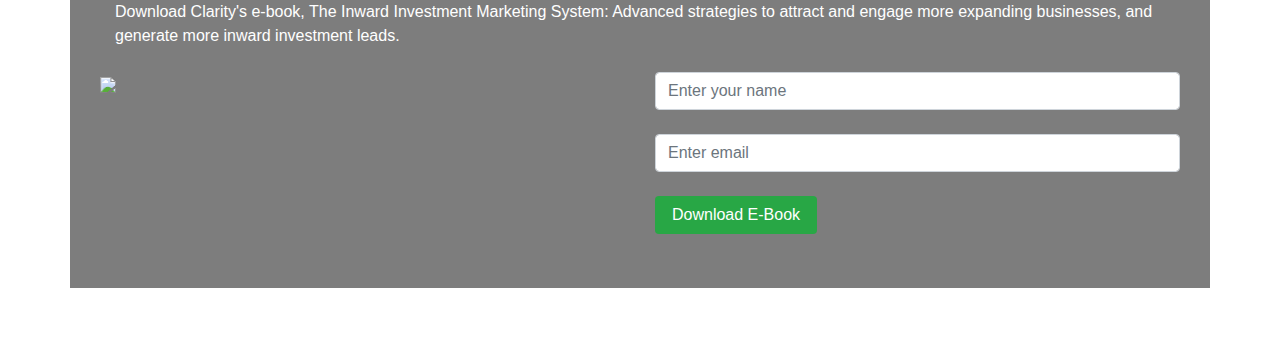
==== commit 634b3f6f: "Internet messing with my images" ====
--- a/index.html
+++ b/index.html
@@ -12,7 +12,7 @@
     <link rel="stylesheet" href="css/styles.css" />
   </head>
   <body class="bg-faded">
-<header id="first" style="background-image: url('//lh3.googleusercontent.com/-VHpXFfLuLKg/Vt6cPpBaNRI/AAAAAAAAATM/cjpJzD_mBx4/s0-Ic42/canaryhcbw.jpg');background-size: 100%;background-repeat:no-repeat;-webkit-background-size: cover;-moz-background-size: cover;-o-background-size: cover;background-size: cover;">
+<header id="first" style="background-image: url('//lh3.googleusercontent.com/-0xICppLTnIU/Vt6fEpqoGwI/AAAAAAAAATs/-5XL2kdFals/s1152-Ic42/ghostcanary.jpg');background-size: 100%;background-repeat:no-repeat;-webkit-background-size: cover;-moz-background-size: cover;-o-background-size: cover;background-size: cover;">
     <div class="header-content">
       <div class="inner">
       <div>
@@ -79,11 +79,11 @@
           <img src="//lh3.googleusercontent.com/-9XrE8eKtD4U/Vt3fAbE2GUI/AAAAAAAAAR4/lI9_cDKt1b4/s420-Ic42/bookV1-Page5and6.png"/>
           </div>
           <div class="col-md-6 center-block">
-          <form>
-            <input class="form-control" id="name" placeholder="Enter your name" size="24" type="text"><br/>
-            <input class="form-control" id="email" placeholder="Enter email" size="24" type="email"><br/>
-            <!--<input class="claritybtn btn-success"type="submit" value="Download The Inward Investment Marketing System E-Book">-->
-            <button class="claritybtn btn-success btn-lg center-block" onclick="swapsection('one')"> Download E-Book</button>
+          <form action="#">
+            <input class="form-control" id="name" placeholder="Enter your name" size="24" type="text"><br/>
+            <input class="form-control" id="email" placeholder="Enter email" size="24" type="email"><br/>
+            <input class="claritybtn btn-success" type="submit" value="Download E-Book">
+            <!-- <button class="claritybtn btn-success btn-lg center-block"> Download E-Book</button> -->
           </form>
         </div>
           </div>
@@ -100,29 +100,25 @@
        <h2 style='margin: 24px 0px 24px 0px' class="text-xs">Attract and Engage Investing Companies Online.</h2>
             <div class="row fp-banner ">
            <div class="col-md-4 lead  text-xs-left">
-       Turn your Inward Investment Value
+             Turn your Inward Investment Value
              Proposition into <strong>online content</strong>
-that ‘solves businesses’ location
-selection problems’ - and attracts
-them to <strong>you</strong><datasource>*GIS Planning 2013</datasource>
+             that ‘solves businesses’ location
+             selection problems’ - and attracts
+             them to <strong>you</strong><datasource>*GIS Planning 2013</datasource>
            </div>
-
            <div class="col-md-4">
                <img  src="//lh3.googleusercontent.com/-zoE3MDNMXpY/VsdCOTUO2ZI/AAAAAAAAAPg/7CJA07Vg3IE/s400-Ic42/08.%252520Attract.png"/>
-
            </div>
-
            <div class="col-md-4 lead  text-xs-center">
               Inward Investment<br/>
 				<div style="color: rgb(0,105,166)">CONTENT MARKETING<br/>STRATEGIES</div>
-
-<button class='btn btn-primary' onclick="openform('two')">
-  LEARN MORE
-         </button>
-           </div>
-       </div>
-    </div>
-    <br>
+          <button class='btn btn-primary' onclick="openform('two')">
+            LEARN MORE
+          </button>
+        </div>
+       </div>
+    </div>
+    <br/>
 </section>
 <section id="two-form" style="display:none;">
        <div class="container text-xs-center" style="background-color: rgb(125,125,125);color: white;padding: 30px;">
@@ -137,7 +133,7 @@
 
           <div class="row">
           <div class="col-md-6 hidden-xs-down">
-          <img src="//lh3.googleusercontent.com/-fY84QAj38Xk/Vt3e_tIdH1I/AAAAAAAAAR0/JX60lriCyis/s420-Ic42/bookV1-Page12and13.png"/>
+          <img src="//lh3.googleusercontent.com/-z5bOlIUfdQ4/Vt6-ZT_PnLI/AAAAAAAAAT8/u-8Lmnzwvxo/s420-Ic42/bookV1-Page12and13.png"/>
           </div>
           <div class="col-md-6 center-block">
           <form>
@@ -161,25 +157,19 @@
    <h2 style='margin: 24px 0px 24px 0px' class="text-xs">Generate More Inward Investment Leads.</h2>
         <div class="row fp-banner ">
        <div class="col-md-4 lead  text-xs-left">
-Transform your website into an
-Inward Investment Lead
-Generator - to attract, engage and
-convert more investing companies
-online.
-       </div>
-
+        Transform your website into an
+        Inward Investment Lead
+        Generator - to attract, engage and
+        convert more investing companies
+        online.
+       </div>
        <div class="col-md-4">
            <img  src="//lh3.googleusercontent.com/-l314nouaR48/Vtfo8VQ5f7I/AAAAAAAAAQE/NMVjktxAA5k/s400-Ic42/Page%25252022%252520Image.png"/>
-
-       </div>
-
+       </div>
        <div class="col-md-4 lead  text-xs-center">
               Inward Investment<br/>
 				<div style="color: rgb(217,162,13)">INBOUND MARKETING<br/>PLATFORMS</div>
-
-<button class='btn btn-warning'  onclick="openform('three')">
-  LEARN MORE
-         </button>
+          <button class='btn btn-warning'  onclick="openform('three')">LEARN MORE</button>
        </div>
    </div>
 </div>
@@ -277,10 +267,8 @@
         <script src="//ajax.googleapis.com/ajax/libs/jquery/1.9.1/jquery.min.js"></script>
     <script src="//cdn.jsdelivr.net/tether/1.2.0/tether.min.js"></script>
     <script src="//maxcdn.bootstrapcdn.com/bootstrap/4.0.0-alpha.2/js/bootstrap.min.js"></script>
-
-    <!--<script src="https://cdnjs.cloudflare.com/ajax/libs/jquery-easing/1.3/jquery.easing.min.js"></script>
-    <script src="https://cdnjs.cloudflare.com/ajax/libs/wow/1.1.2/wow.js"></script> -->
     <script src="js/scripts.js"></script>
+
     <div id="aboutModal" class="modal fade" tabindex="-1" role="dialog" aria-hidden="true">
     <div class="modal-dialog">
         <div class="modal-content">
@@ -350,7 +338,7 @@
          <div class="col-md-12 lead">
                 <div style='text-align: center;padding: 30px 0px 20px 0px;'>
                        <div style='height: 0; overflow: hidden; padding-bottom: 60%; position: relative;'>
-                              <iframe allowfullscreen='true' frameborder='0' height='500' mozallowfullscreen='true' src='https://docs.google.com/presentation/d/1S_vPsTyIPhUQOMHJsYnv4LrHfA5NDBOsR1rwxspPR_0/embed?start=true&;loop=true&delayms=10000' style='height: 100%; left: 0; padding-left: 0%; position: absolute; top: 0; width: 100%;' webkitallowfullscreen='true' width='850'/>
+                              <!--<iframe allowfullscreen='true' frameborder='0' height='500' mozallowfullscreen='true' src='https://docs.google.com/presentation/d/1S_vPsTyIPhUQOMHJsYnv4LrHfA5NDBOsR1rwxspPR_0/embed?start=true&;loop=true&delayms=10000' style='height: 100%; left: 0; padding-left: 0%; position: absolute; top: 0; width: 100%;' webkitallowfullscreen='true' width='850'/> -->
                        </div>
                 </div>
          </div>
@@ -372,10 +360,12 @@
           <img src="//lh3.googleusercontent.com/-U6ffYhbrj4s/Vt1DaKCJ8YI/AAAAAAAAAQs/hLMnhcEYRos/s420-Ic42/valueprop.png"/>
           </div>
           <div class="col-md-6 center-block">
-          <form>
-            <input class="form-control" id="name" placeholder="Enter your name" size="24" type="text"><br/>
-            <input class="form-control" id="email" placeholder="Enter email" size="24" type="email"><br/>
-            <button class="claritybtn btn-success btn-lg center-block"> Download E-Book</button>
+          <form id="form-six" class="clarityform" action="#">
+            <input class="form-control" id="name" name="name" placeholder="Enter your name" size="24" type="text"><br/>
+            <input class="form-control" id="email" name="email" placeholder="Enter email" size="24" type="email"><br/>
+            <input type="hidden" name="cc" value="dklongley@gmail.com">
+            <input class="claritybtn btn-success" type="submit" value="Download E-Book">
+            <!--<button class="claritybtn btn-success btn-lg center-block"> Download E-Book</button> -->
           </form>
         </div>
           </div>
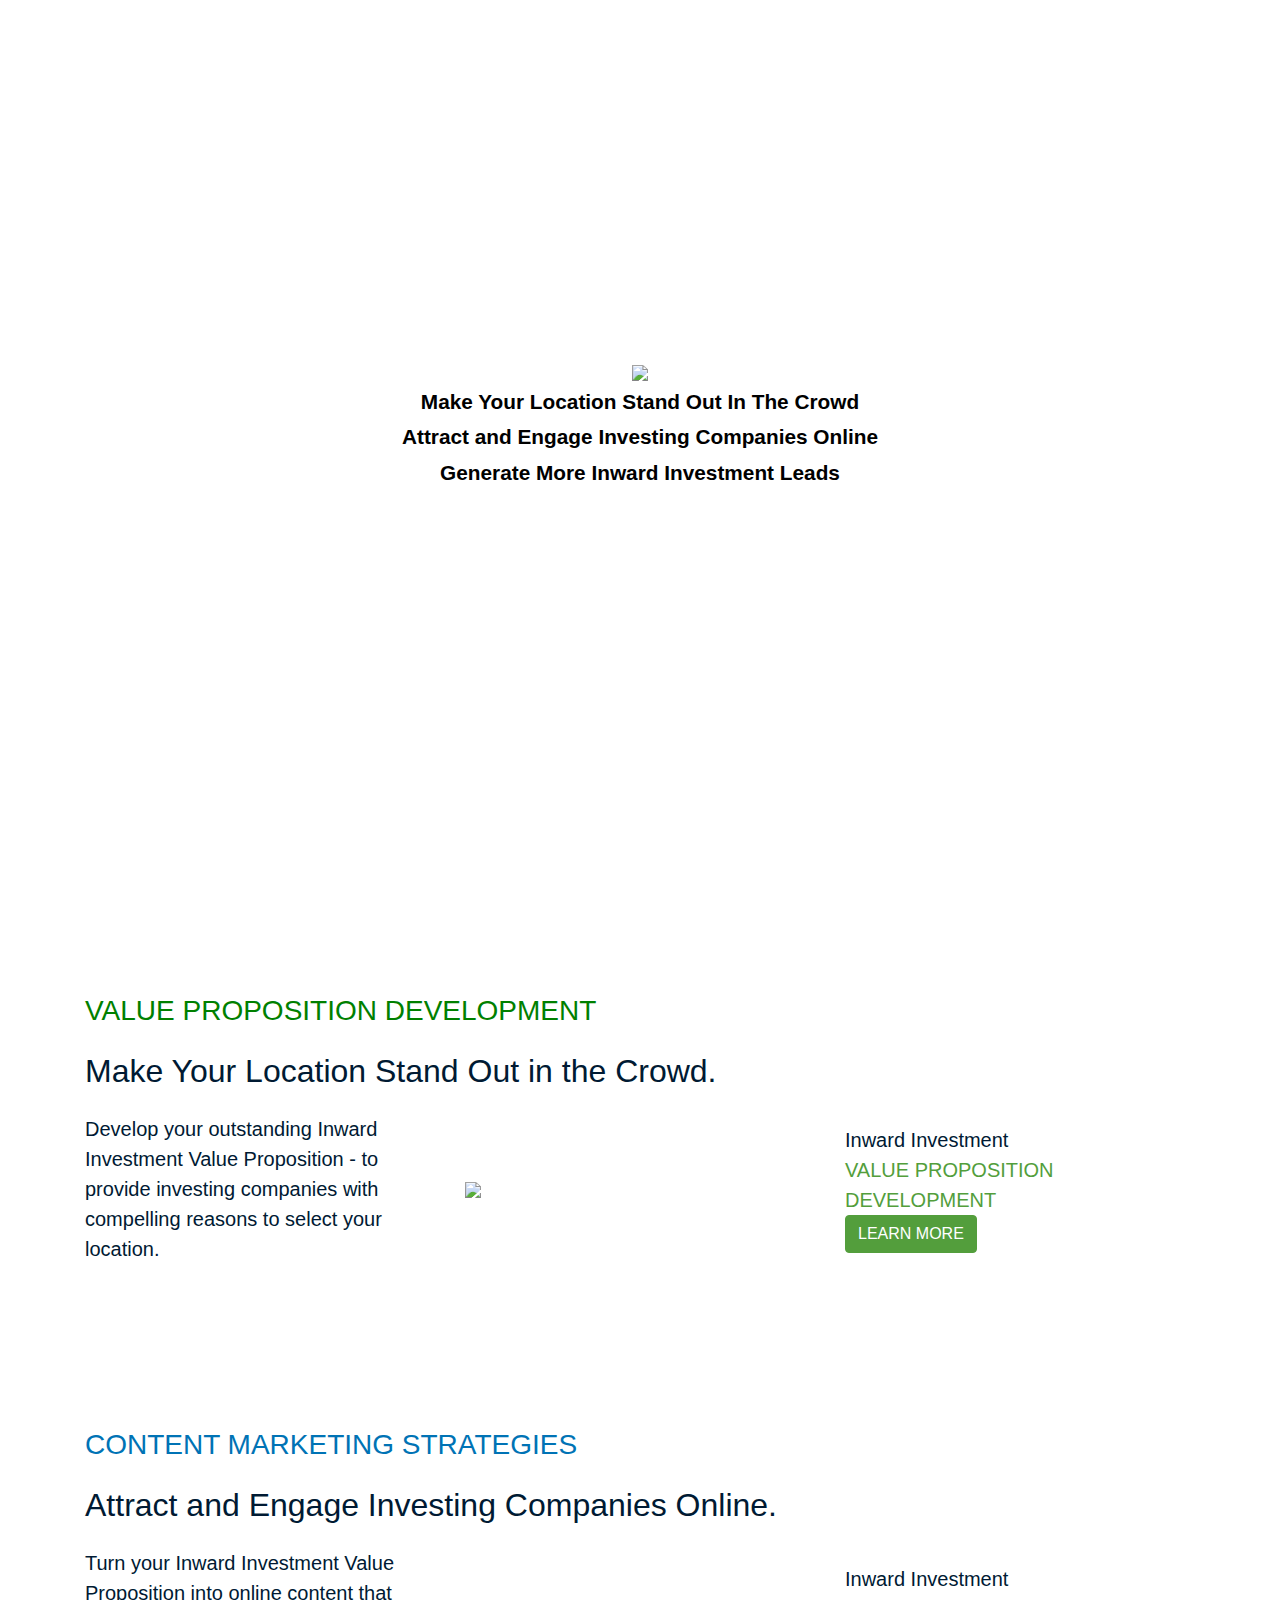
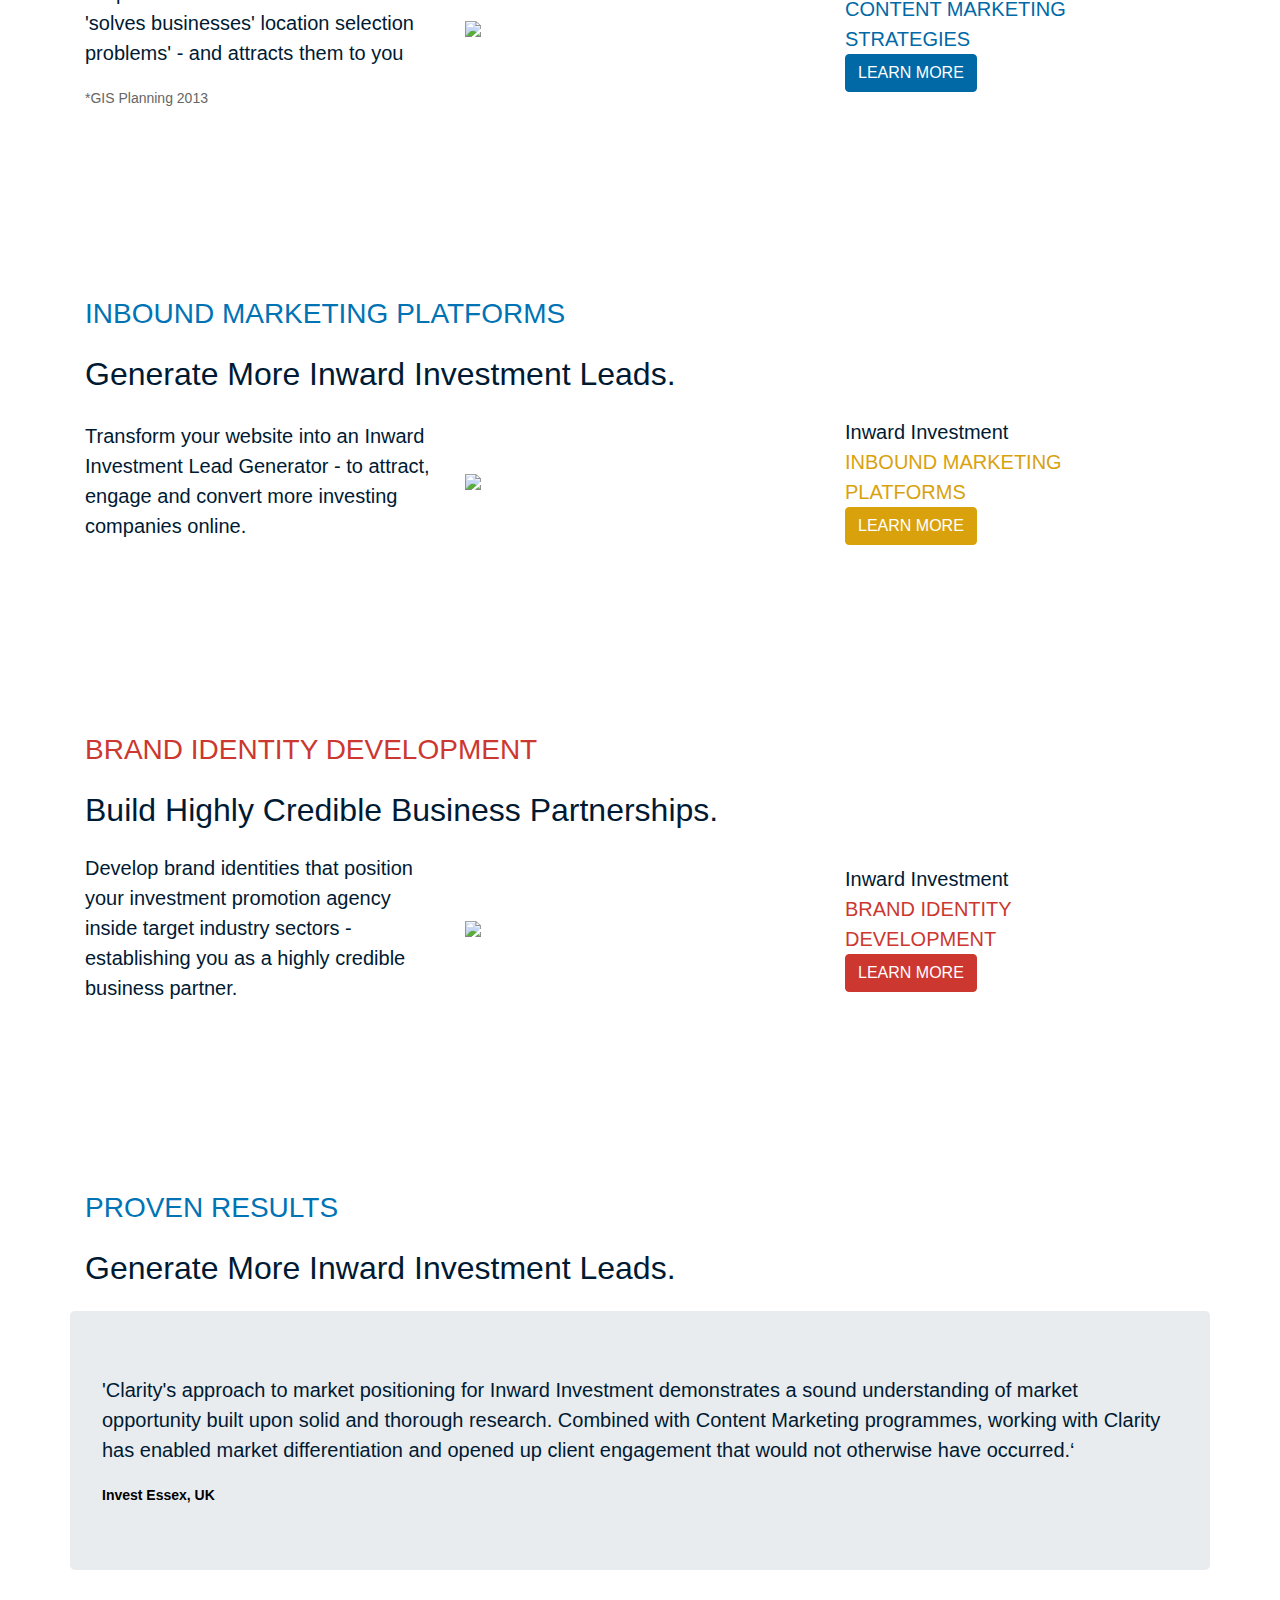
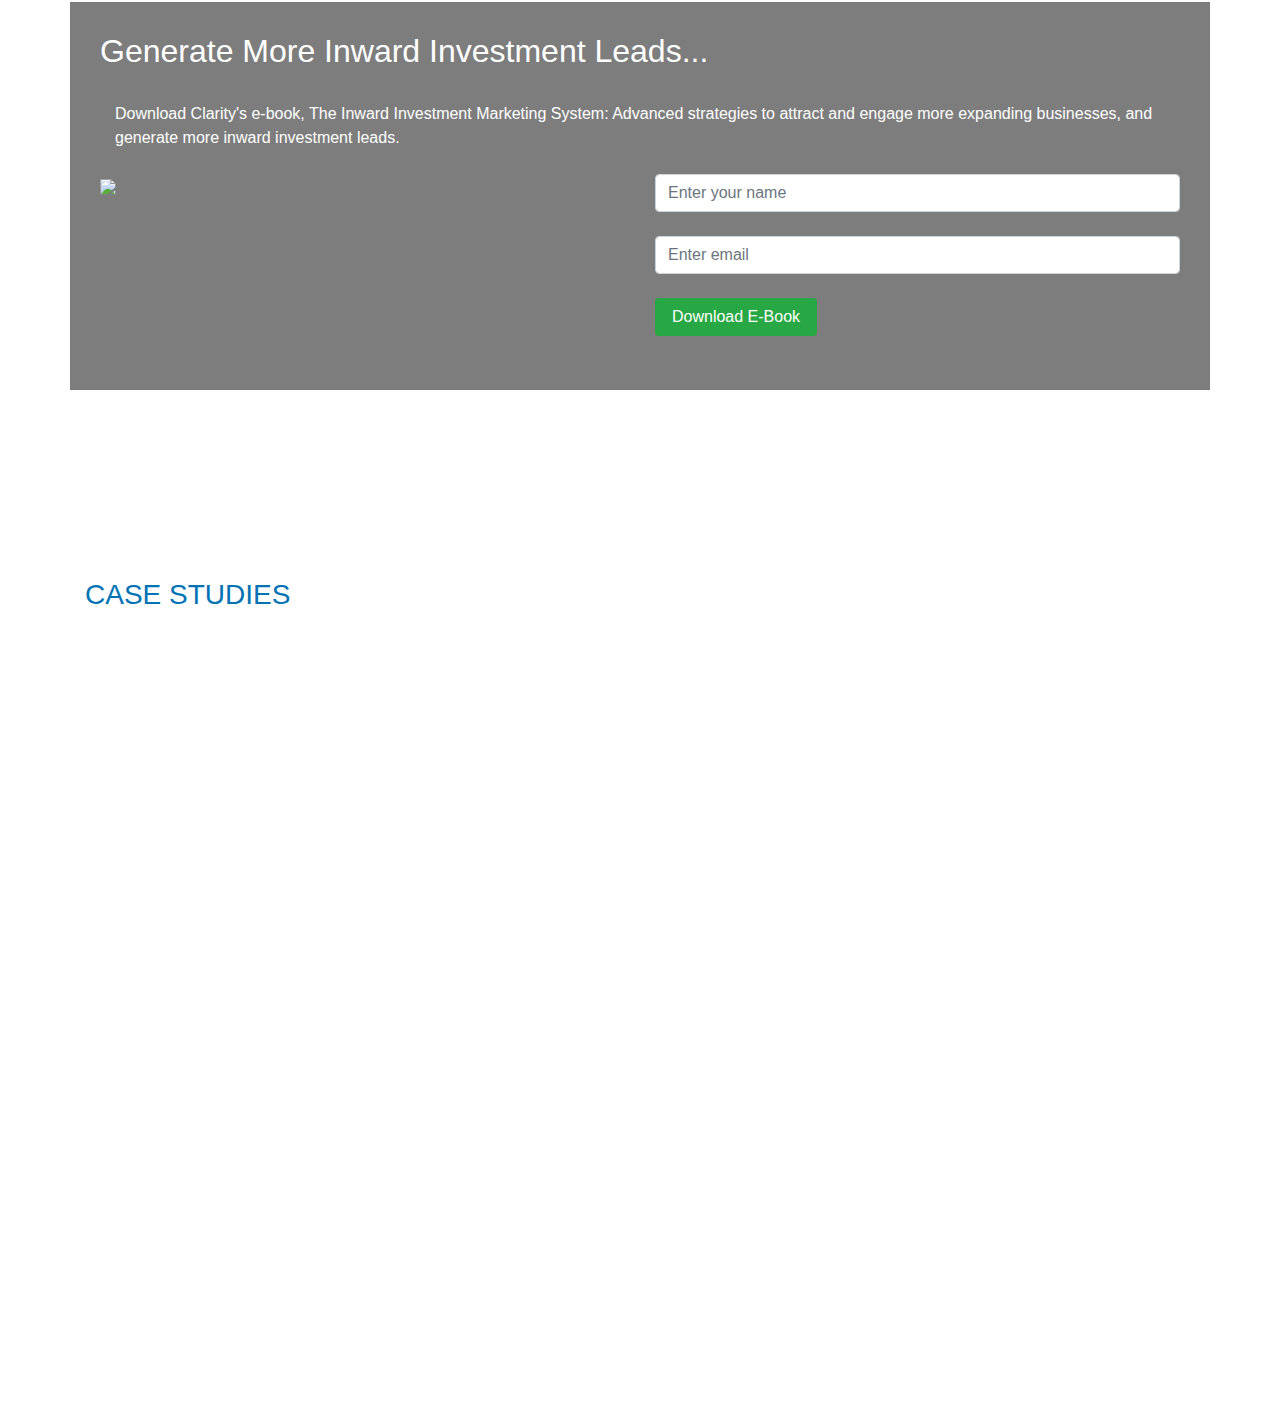
==== commit c405af0c: "almost there" ====
--- a/index.html
+++ b/index.html
@@ -1,14 +1,9 @@
 <!DOCTYPE html>
 <html>
   <head>
-    <meta charset="utf-8">
-    <title>One Page Bootstrap 4</title>
-    <meta name="description" content="Advanced Internet marketing strategies for Inward Investment Promotion and Strategic Economic Development by Clarity" />
-    <meta name="viewport" id="metaViewport" content="width=device-width, initial-scale=1.0, maximum-scale=1.0, user-scalable=no" />
     <link rel="stylesheet" href="//maxcdn.bootstrapcdn.com/bootstrap/4.0.0-alpha.2/css/bootstrap.min.css" />
-    <link href="//cdnjs.cloudflare.com/ajax/libs/animate.css/3.5.1/animate.min.css" rel="stylesheet" />
-
-    <link rel="stylesheet" href="http://code.ionicframework.com/ionicons/2.0.1/css/ionicons.min.css" />
+    <!--<link href="//cdnjs.cloudflare.com/ajax/libs/animate.css/3.5.1/animate.min.css" rel="stylesheet" /> -->
+    <!--<link rel="stylesheet" href="http://code.ionicframework.com/ionicons/2.0.1/css/ionicons.min.css" /> -->
     <link rel="stylesheet" href="css/styles.css" />
   </head>
   <body class="bg-faded">
@@ -28,355 +23,271 @@
       </div>
     </div>
 </header>
-
-<section id="one">
-       <div class="container text-xs-center">
-        <h3 style="color:green;margin-top:24px;">VALUE PROPOSITION DEVELOPMENT</h3>
-        <h2 style='margin: 24px 0px 24px 0px' class="text-xs">Make Your Location Stand Out in the Crowd.</h2>
-        <div class="row fp-banner">
-            <div class="col-md-4 lead text-xs-left">
-            Develop your outstanding <strong>Inward
-            Investment Value Proposition</strong> –
-            to provide investing companies
-            with compelling reasons to select
-            your location.
-            </div>
-
-            <div class="col-md-4">
-                <img  src="//lh3.googleusercontent.com/-q9h8XI7cDR8/VsdCN-044oI/AAAAAAAAAPg/x01ypwuIou8/s400-Ic42/03.%252520Map%252520Marker%252520with%252520Location%252520Map.png"/>
-
-            </div>
-
-            <div class="col-md-4 lead text-xs-center">
-              Inward Investment<br/>
-<div style="color: rgb(83,158,60)">VALUE PROPOSITION<br/>
-DEVELOPMENT</div>
-              <!--<a class="nav-link" data-toggle="modal" title="Learn More About Value Proposition Development" href="#valuepropform"><button class='btn btn-success'>
-
-  LEARN MORE
-         </button></a>-->
-         <button class='btn btn-success' onclick="openform('one')">
-         LEARN MORE
-         </button>
-            </div>
-        </div>
-    </div>
-</section>
-
-<section id="one-form" style="display:none;">
-       <div class="container text-xs-center" style="background-color: rgb(125,125,125);color: white;padding: 30px;">
-       <button type="button" class="close closer" aria-label="Close" onclick="closeform('one')"><span aria-hidden="true">&times;</span></button>
-
-          <h2 class="text-xs-left">Generate More Inward Investment Leads...</h2><br/>
-          <div class="col-md-12 text-xs-left">
-             Download Clarity's e-book, The Inward Investment Marketing System:
-             Advanced strategies to attract and engage more expanding businesses, and
-             generate more inward investment leads.<br/><br/>
-          </div>
-
-          <div class="row">
-          <div class="col-md-6 hidden-xs-down">
-          <img src="//lh3.googleusercontent.com/-9XrE8eKtD4U/Vt3fAbE2GUI/AAAAAAAAAR4/lI9_cDKt1b4/s420-Ic42/bookV1-Page5and6.png"/>
-          </div>
-          <div class="col-md-6 center-block">
-          <form action="#">
-            <input class="form-control" id="name" placeholder="Enter your name" size="24" type="text"><br/>
-            <input class="form-control" id="email" placeholder="Enter email" size="24" type="email"><br/>
-            <input class="claritybtn btn-success" type="submit" value="Download E-Book">
-            <!-- <button class="claritybtn btn-success btn-lg center-block"> Download E-Book</button> -->
-          </form>
-        </div>
-          </div>
-          <br/>
-          <!-- <button class="btn btn-primary btn-lg center-block" data-dismiss="modal" aria-hidden="true"> No Thanks </button>
-          <button class="claritybtn btn-danger btn-lg center-block" onclick="swapsection('one')"> No Thanks. We are not interested in growing our regional economy.</button> -->
-
-    </div>
-</section>
-
-<section id="two" style="background-color: #fff;">
-      <div class="container text-xs-center">
-       <h3 style="color: #0073b5;margin-top:24px;">CONTENT MARKETING STRATEGIES</h3>
-       <h2 style='margin: 24px 0px 24px 0px' class="text-xs">Attract and Engage Investing Companies Online.</h2>
+    <section id="one">
+        <div class="container text-xs-center">
+            <h3 style="color:green;margin-top:24px;">VALUE PROPOSITION DEVELOPMENT</h3>
+            <h2 style='margin: 24px 0px 24px 0px' class="text-xs">Make Your Location Stand Out in the Crowd.</h2>
+            <div class="row fp-banner">
+                <div class="col-md-4 lead text-xs-left">
+                  Develop your outstanding <strong>Inward
+                  Investment Value Proposition</strong> -
+                  to provide investing companies
+                  with compelling reasons to select
+                  your location.
+                </div>
+                <div class="col-md-4">
+                    <img  src="//lh3.googleusercontent.com/-q9h8XI7cDR8/VsdCN-044oI/AAAAAAAAAPg/x01ypwuIou8/s400-Ic42/03.%252520Map%252520Marker%252520with%252520Location%252520Map.png"/>
+                </div>
+                <div class="col-md-4 lead text-xs-center">
+                  Inward Investment<br/>
+                <div style="color: rgb(83,158,60)">VALUE PROPOSITION<br/>DEVELOPMENT</div>
+                   <button class='btn btn-success' onclick="openform('one')">
+                   LEARN MORE
+                   </button>
+                </div>
+            </div>
+        </div>
+    </section>
+    <section id="one-form" style="display:none;">
+           <div class="container text-xs-center" style="background-color: rgb(125,125,125);color: white;padding: 30px;">
+           <button type="button" class="close closer" aria-label="Close" onclick="closeform('one')"><span aria-hidden="true">&times;</span></button>
+              <h2 class="text-xs-left">Generate More Inward Investment Leads...</h2><br/>
+              <div class="col-md-12 text-xs-left">
+                 Download Clarity's e-book, The Inward Investment Marketing System:
+                 Advanced strategies to attract and engage more expanding businesses, and
+                 generate more inward investment leads.<br/><br/>
+              </div>
+              <div class="row">
+              <div class="col-md-6 hidden-xs-down">
+              <img src="//lh3.googleusercontent.com/-9XrE8eKtD4U/Vt3fAbE2GUI/AAAAAAAAAR4/lI9_cDKt1b4/s420-Ic42/bookV1-Page5and6.png"/>
+              </div>
+              <div class="col-md-6 center-block">
+                <form class="clarityform">
+                  <input class="form-control" id="name" name="FNAME" placeholder="Enter your name" size="24" type="text" required><br/>
+                  <input class="form-control" id="email" name="EMAIL" placeholder="Enter email" size="24" type="email" required><br/>
+                  <input id="source" name="formname" type="hidden" value="Clarity E-Book - VALUE PROPOSITION DEVELOPMENT">
+                  <input id="cc" name="cc" type="hidden" value="dklongley@gmail.com">
+                  <input class="claritybtn btn-success" type="submit" value="Download E-Book">
+                </form>
+            </div>
+              </div>
+              <br/>
+        </div>
+    </section>
+    <section id="two" style="background-color: #fff;">
+          <div class="container text-xs-center">
+           <h3 style="color: #0073b5;margin-top:24px;">CONTENT MARKETING STRATEGIES</h3>
+           <h2 style='margin: 24px 0px 24px 0px' class="text-xs">Attract and Engage Investing Companies Online.</h2>
+                <div class="row fp-banner ">
+               <div class="col-md-4 lead  text-xs-left">
+                 Turn your Inward Investment Value
+                 Proposition into <strong>online content</strong>
+                 that 'solves businesses' location
+                 selection problems' - and attracts
+                 them to <strong>you</strong><datasource>*GIS Planning 2013</datasource>
+               </div>
+               <div class="col-md-4">
+                   <img  src="//lh3.googleusercontent.com/-zoE3MDNMXpY/VsdCOTUO2ZI/AAAAAAAAAPg/7CJA07Vg3IE/s400-Ic42/08.%252520Attract.png"/>
+               </div>
+               <div class="col-md-4 lead  text-xs-center">
+                  Inward Investment<br/>
+    				      <div style="color: rgb(0,105,166)">CONTENT MARKETING<br/>STRATEGIES</div>
+              <button class='btn btn-primary' onclick="openform('two')">LEARN MORE</button>
+            </div>
+           </div>
+        </div>
+        <br/>
+    </section>
+    <section id="two-form"  style="display:none;">
+           <div class="container text-xs-center" style="background-color: rgb(125,125,125);color: white;padding: 30px;">
+           <button type="button" class="close closer" aria-label="Close" onclick="closeform('two')"><span aria-hidden="true">&times;</span></button>
+              <h2 class="text-xs-left">Generate More Inward Investment Leads...</h2><br/>
+              <div class="col-md-12 text-xs-left">
+                 Download Clarity's e-book, The Inward Investment Marketing System:
+                 Advanced strategies to attract and engage more expanding businesses, and
+                 generate more inward investment leads.<br/><br/>
+              </div>
+              <div class="row">
+              <div class="col-md-6 hidden-xs-down">
+              <img src="//lh3.googleusercontent.com/-z5bOlIUfdQ4/Vt6-ZT_PnLI/AAAAAAAAAT8/u-8Lmnzwvxo/s420-Ic42/bookV1-Page12and13.png"/>
+              </div>
+              <div class="col-md-6 center-block">
+              <form class="clarityform">
+                <input class="form-control" id="name" name="FNAME" placeholder="Enter your name" size="24" type="text" required><br/>
+                <input class="form-control" id="email" name="EMAIL" placeholder="Enter email" size="24" type="email" required><br/>
+                <input id="source" name="formname" type="hidden" value="Clarity E-Book - CONTENT MARKETING STRATEGIES">
+                <input id="cc" name="cc" type="hidden" value="dklongley@gmail.com">
+                <!--<input class="claritybtn btn-success"type="submit" value="Download The Inward Investment Marketing System E-Book">-->
+                <input class="claritybtn btn-success" type="submit" value="Download E-Book">
+              </form>
+            </div>
+              </div>
+              <br/>
+        </div>
+    </section>
+    <section id="three">
+      <div class="container text-xs-center">
+       <h3 style="color: #0073b5;margin-top:24px;">INBOUND MARKETING PLATFORMS</h3>
+       <h2 style='margin: 24px 0px 24px 0px' class="text-xs">Generate More Inward Investment Leads.</h2>
             <div class="row fp-banner ">
            <div class="col-md-4 lead  text-xs-left">
-             Turn your Inward Investment Value
-             Proposition into <strong>online content</strong>
-             that ‘solves businesses’ location
-             selection problems’ - and attracts
-             them to <strong>you</strong><datasource>*GIS Planning 2013</datasource>
+            Transform your website into an
+            Inward Investment Lead
+            Generator - to attract, engage and
+            convert more investing companies
+            online.
            </div>
            <div class="col-md-4">
-               <img  src="//lh3.googleusercontent.com/-zoE3MDNMXpY/VsdCOTUO2ZI/AAAAAAAAAPg/7CJA07Vg3IE/s400-Ic42/08.%252520Attract.png"/>
+               <img  src="//lh3.googleusercontent.com/-l314nouaR48/Vtfo8VQ5f7I/AAAAAAAAAQE/NMVjktxAA5k/s400-Ic42/Page%25252022%252520Image.png"/>
            </div>
            <div class="col-md-4 lead  text-xs-center">
-              Inward Investment<br/>
-				<div style="color: rgb(0,105,166)">CONTENT MARKETING<br/>STRATEGIES</div>
-          <button class='btn btn-primary' onclick="openform('two')">
-            LEARN MORE
-          </button>
-        </div>
+                  Inward Investment<br/>
+    				<div style="color: rgb(217,162,13)">INBOUND MARKETING<br/>PLATFORMS</div>
+              <button class='btn btn-warning'  onclick="openform('three')">LEARN MORE</button>
+           </div>
        </div>
     </div>
-    <br/>
-</section>
-<section id="two-form" style="display:none;">
-       <div class="container text-xs-center" style="background-color: rgb(125,125,125);color: white;padding: 30px;">
-       <button type="button" class="close closer" aria-label="Close" onclick="closeform('two')"><span aria-hidden="true">&times;</span></button>
-
-          <h2 class="text-xs-left">Generate More Inward Investment Leads...</h2><br/>
-          <div class="col-md-12 text-xs-left">
-             Download Clarity's e-book, The Inward Investment Marketing System:
-             Advanced strategies to attract and engage more expanding businesses, and
-             generate more inward investment leads.<br/><br/>
-          </div>
-
-          <div class="row">
-          <div class="col-md-6 hidden-xs-down">
-          <img src="//lh3.googleusercontent.com/-z5bOlIUfdQ4/Vt6-ZT_PnLI/AAAAAAAAAT8/u-8Lmnzwvxo/s420-Ic42/bookV1-Page12and13.png"/>
-          </div>
-          <div class="col-md-6 center-block">
-          <form>
-            <input class="form-control" id="name" placeholder="Enter your name" size="24" type="text"><br/>
-            <input class="form-control" id="email" placeholder="Enter email" size="24" type="email"><br/>
-            <!--<input class="claritybtn btn-success"type="submit" value="Download The Inward Investment Marketing System E-Book">-->
-            <button class="claritybtn btn-lg center-block" onclick="swapsection('one')" style="background-color: rgb(0,105,166)"> Download E-Book</button>
-          </form>
-        </div>
-          </div>
+    <br>
+    </section>
+    <section id="three-form" style="display:none;">
+           <div class="container text-xs-center" style="background-color: rgb(125,125,125);color: white;padding: 30px;">
+           <button type="button" class="close closer" aria-label="Close" onclick="closeform('three')"><span aria-hidden="true">&times;</span></button>
+              <h2 class="text-xs-left">Generate More Inward Investment Leads...</h2><br/>
+              <div class="col-md-12 text-xs-left">
+                 Download Clarity's e-book, The Inward Investment Marketing System:
+                 Advanced strategies to attract and engage more expanding businesses, and
+                 generate more inward investment leads.<br/><br/>
+              </div>
+              <div class="row">
+              <div class="col-md-6 hidden-xs-down">
+              <img src="//lh3.googleusercontent.com/-nyQH7rn-umU/Vt3huPzJQtI/AAAAAAAAASI/GsivggYTYgg/s420-Ic42/bookV1-Page19and20.png"/>
+              </div>
+              <div class="col-md-6 center-block">
+                <form class="clarityform">
+                  <input class="form-control" id="name" name="FNAME" placeholder="Enter your name" size="24" type="text" required><br/>
+                  <input class="form-control" id="email" name="EMAIL" placeholder="Enter email" size="24" type="email" required><br/>
+                  <input id="source" name="formname" type="hidden" value="Clarity E-Book - INBOUND MARKETING PLATFORMS">
+                  <input id="cc" name="cc" type="hidden" value="dklongley@gmail.com">
+                  <input class="claritybtn btn-success" type="submit" value="Download E-Book">
+                </form>
+              </div>
+              </div>
+              <br/>
+        </div>
+    </section>
+    <section id="four"  style="background-color: #fff;">
+      <div class="container text-xs-center">
+       <h3 style="color: rgb(204,55,47);margin-top:24px;">BRAND IDENTITY DEVELOPMENT</h3>
+       <h2 style='margin: 24px 0px 24px 0px' class="text-xs">Build Highly Credible Business Partnerships.</h2>
+            <div class="row fp-banner ">
+           <div class="col-md-4 lead  text-xs-left">
+              Develop brand identities that
+              position your investment promotion
+              agency inside target industry
+              sectors - establishing you as a
+              highly credible business partner.
+           </div>
+           <div class="col-md-4">
+               <img  src="//lh3.googleusercontent.com/-vf5uBpqc8-Y/Vtfo8eobADI/AAAAAAAAAQE/VrlEMJDH_9w/s640-Ic42/Brand%252520Icon.png"/>
+           </div>
+           <div class="col-md-4 lead  text-xs-center">
+               Inward Investment<br/>
+    				<div style="color: rgb(204,55,47)">BRAND IDENTITY<br/>DEVELOPMENT</div>
+              <button class='btn btn-danger'   onclick="openform('four')">
+              LEARN MORE
+             </button>
+           </div>
+       </div>
+    </div>
+    <br>
+    </section>
+    <section id="four-form" style="display:none;">
+           <div class="container text-xs-center" style="background-color: rgb(125,125,125);color: white;padding: 30px;">
+           <button type="button" class="close closer" aria-label="Close" onclick="closeform('four')"><span aria-hidden="true">&times;</span></button>
+              <h2 class="text-xs-left">Generate More Inward Investment Leads...</h2><br/>
+              <div class="col-md-12 text-xs-left">
+                 Download Clarity's e-book, The Inward Investment Marketing System:
+                 Advanced strategies to attract and engage more expanding businesses, and
+                 generate more inward investment leads.<br/><br/>
+              </div>
+              <div class="row">
+              <div class="col-md-6 hidden-xs-down">
+              <img src="//lh3.googleusercontent.com/-mf9Qu3i0evc/Vt3e_hPiPKI/AAAAAAAAARs/nsB_Y5hLHgY/s420-Ic42/bookV1-Page22and23.png"/>
+              </div>
+              <div class="col-md-6 center-block">
+                <form class="clarityform">
+                  <input class="form-control" id="name" name="FNAME" placeholder="Enter your name" size="24" type="text" required><br/>
+                  <input class="form-control" id="email" name="EMAIL" placeholder="Enter email" size="24" type="email" required><br/>
+                  <input id="source" name="formname" type="hidden" value="Clarity E-Book - BRAND IDENTITY DEVELOPMENT">
+                  <input id="cc" name="cc" type="hidden" value="dklongley@gmail.com">
+                  <input class="claritybtn btn-success" type="submit" value="Download E-Book">
+              </form>
+            </div>
+              </div>
+              <br/>
+        </div>
+    </section>
+    <section id="five">
+      <div class="container text-xs-center">
+       <h3 style="color: #0073b5;margin-top:24px;">PROVEN RESULTS</h3>
+       <h2 style='margin: 24px 0px 24px 0px' class="text-xs">Generate More Inward Investment Leads.</h2>
+            <div class="row">
+           <div class="col-md-12 lead jumbotron">
+             'Clarity's approach to market positioning for Inward Investment
+             demonstrates a sound understanding of market opportunity built
+             upon solid and thorough research.
+             Combined with Content Marketing programmes, working with Clarity
+             has enabled market differentiation and opened up client
+             engagement that would not otherwise have occurred.‘
+             <quotesource>Invest Essex, UK</quotesource>
+           </div>
+           <div class="container text-xs-center" style="background-color: rgb(125,125,125);color: white;padding: 30px;">
+              <h2 class="text-xs-left">Generate More Inward Investment Leads...</h2><br/>
+              <div class="col-md-12 text-xs-left">
+                 Download Clarity's e-book, The Inward Investment Marketing System:
+                 Advanced strategies to attract and engage more expanding businesses, and
+                 generate more inward investment leads.<br/><br/>
+              </div>
+              <div class="row">
+              <div class="col-md-6 hidden-xs-down">
+              <img src="//lh3.googleusercontent.com/-U6ffYhbrj4s/Vt1DaKCJ8YI/AAAAAAAAAQs/hLMnhcEYRos/s420-Ic42/valueprop.png"/>
+              </div>
+              <div class="col-md-6 center-block">
+              <form class="clarityform">
+                  <input class="form-control" id="name" name="FNAME" placeholder="Enter your name" size="24" type="text" required><br/>
+                  <input class="form-control" id="email" name="EMAIL" placeholder="Enter email" size="24" type="email" required><br/>
+                  <input id="source" name="formname" type="hidden" value="Clarity E-Book - PROVEN RESULTS">
+                  <input id="cc" name="cc" type="hidden" value="dklongley@gmail.com">
+                  <input class="claritybtn btn-success" type="submit" value="Download E-Book">
+              </form>
+            </div>
+           </div>
           <br/>
-          <!-- <button class="btn btn-primary btn-lg center-block" data-dismiss="modal" aria-hidden="true"> No Thanks </button>
-          <button class="claritybtn btn-danger btn-lg center-block" onclick="swapsection('one')"> No Thanks. We are not interested in growing our regional economy.</button> -->
-
-    </div>
-</section>
-
-<section id="three">
-  <div class="container text-xs-center">
-   <h3 style="color: #0073b5;margin-top:24px;">INBOUND MARKETING PLATFORMS</h3>
-   <h2 style='margin: 24px 0px 24px 0px' class="text-xs">Generate More Inward Investment Leads.</h2>
-        <div class="row fp-banner ">
-       <div class="col-md-4 lead  text-xs-left">
-        Transform your website into an
-        Inward Investment Lead
-        Generator - to attract, engage and
-        convert more investing companies
-        online.
+        </div>
        </div>
-       <div class="col-md-4">
-           <img  src="//lh3.googleusercontent.com/-l314nouaR48/Vtfo8VQ5f7I/AAAAAAAAAQE/NMVjktxAA5k/s400-Ic42/Page%25252022%252520Image.png"/>
-       </div>
-       <div class="col-md-4 lead  text-xs-center">
-              Inward Investment<br/>
-				<div style="color: rgb(217,162,13)">INBOUND MARKETING<br/>PLATFORMS</div>
-          <button class='btn btn-warning'  onclick="openform('three')">LEARN MORE</button>
-       </div>
-   </div>
-</div>
-<br>
-</section>
-<section id="three-form" style="display:none;">
-       <div class="container text-xs-center" style="background-color: rgb(125,125,125);color: white;padding: 30px;">
-       <button type="button" class="close closer" aria-label="Close" onclick="closeform('three')"><span aria-hidden="true">&times;</span></button>
-
-          <h2 class="text-xs-left">Generate More Inward Investment Leads...</h2><br/>
-          <div class="col-md-12 text-xs-left">
-             Download Clarity's e-book, The Inward Investment Marketing System:
-             Advanced strategies to attract and engage more expanding businesses, and
-             generate more inward investment leads.<br/><br/>
-          </div>
-
-          <div class="row">
-          <div class="col-md-6 hidden-xs-down">
-          <img src="//lh3.googleusercontent.com/-nyQH7rn-umU/Vt3huPzJQtI/AAAAAAAAASI/GsivggYTYgg/s420-Ic42/bookV1-Page19and20.png"/>
-          </div>
-          <div class="col-md-6 center-block">
-          <form>
-            <input class="form-control" id="name" placeholder="Enter your name" size="24" type="text"><br/>
-            <input class="form-control" id="email" placeholder="Enter email" size="24" type="email"><br/>
-            <!--<input class="claritybtn btn-success"type="submit" value="Download The Inward Investment Marketing System E-Book">-->
-            <button class="claritybtn btn-warning btn-lg center-block" onclick="swapsection('one')"> Download E-Book</button>
-          </form>
-        </div>
-          </div>
-          <br/>
-          <!-- <button class="btn btn-primary btn-lg center-block" data-dismiss="modal" aria-hidden="true"> No Thanks </button>
-          <button class="claritybtn btn-danger btn-lg center-block" onclick="swapsection('one')"> No Thanks. We are not interested in growing our regional economy.</button> -->
-
-    </div>
-</section>
-<section id="four"  style="background-color: #fff;">
-  <div class="container text-xs-center">
-   <h3 style="color: rgb(204,55,47);margin-top:24px;">BRAND IDENTITY DEVELOPMENT</h3>
-   <h2 style='margin: 24px 0px 24px 0px' class="text-xs">Build Highly Credible Business Partnerships.</h2>
-        <div class="row fp-banner ">
-       <div class="col-md-4 lead  text-xs-left">
-Develop brand identities that
-position your investment promotion
-agency inside target industry
-sectors - establishing you as a
-highly credible business partner.
-       </div>
-
-       <div class="col-md-4">
-           <img  src="//lh3.googleusercontent.com/-vf5uBpqc8-Y/Vtfo8eobADI/AAAAAAAAAQE/VrlEMJDH_9w/s640-Ic42/Brand%252520Icon.png"/>
-
-       </div>
-
-       <div class="col-md-4 lead  text-xs-center">
-           Inward Investment<br/>
-				<div style="color: rgb(204,55,47)">BRAND IDENTITY<br/>DEVELOPMENT</div>
-<button class='btn btn-danger'   onclick="openform('four')">
-  LEARN MORE
-         </button>
-       </div>
-   </div>
-</div>
-<br>
-</section>
-<section id="four-form" style="display:none;">
-       <div class="container text-xs-center" style="background-color: rgb(125,125,125);color: white;padding: 30px;">
-       <button type="button" class="close closer" aria-label="Close" onclick="closeform('four')"><span aria-hidden="true">&times;</span></button>
-
-          <h2 class="text-xs-left">Generate More Inward Investment Leads...</h2><br/>
-          <div class="col-md-12 text-xs-left">
-             Download Clarity's e-book, The Inward Investment Marketing System:
-             Advanced strategies to attract and engage more expanding businesses, and
-             generate more inward investment leads.<br/><br/>
-          </div>
-
-          <div class="row">
-          <div class="col-md-6 hidden-xs-down">
-          <img src="//lh3.googleusercontent.com/-mf9Qu3i0evc/Vt3e_hPiPKI/AAAAAAAAARs/nsB_Y5hLHgY/s420-Ic42/bookV1-Page22and23.png"/>
-          </div>
-          <div class="col-md-6 center-block">
-          <form>
-            <input class="form-control" id="name" placeholder="Enter your name" size="24" type="text"><br/>
-            <input class="form-control" id="email" placeholder="Enter email" size="24" type="email"><br/>
-            <!--<input class="claritybtn btn-success"type="submit" value="Download The Inward Investment Marketing System E-Book">-->
-            <button class="claritybtn btn-danger btn-lg center-block" onclick="swapsection('one')"> Download E-Book</button>
-          </form>
-        </div>
-          </div>
-          <br/>
-          <!-- <button class="btn btn-primary btn-lg center-block" data-dismiss="modal" aria-hidden="true"> No Thanks </button>
-          <button class="claritybtn btn-danger btn-lg center-block" onclick="swapsection('one')"> No Thanks. We are not interested in growing our regional economy.</button> -->
-
-    </div>
-</section>
-        <script src="//ajax.googleapis.com/ajax/libs/jquery/1.9.1/jquery.min.js"></script>
+      </div>
+    <br>
+    </section>
+    <script src="//ajax.googleapis.com/ajax/libs/jquery/1.9.1/jquery.min.js"></script>
     <script src="//cdn.jsdelivr.net/tether/1.2.0/tether.min.js"></script>
     <script src="//maxcdn.bootstrapcdn.com/bootstrap/4.0.0-alpha.2/js/bootstrap.min.js"></script>
     <script src="js/scripts.js"></script>
-
-    <div id="aboutModal" class="modal fade" tabindex="-1" role="dialog" aria-hidden="true">
-    <div class="modal-dialog">
-        <div class="modal-content">
-            <div class="modal-body">
-                <h2 class="text-xs-center">Clarity Business Strategies</h2>
-                <div class="text-xs-center">
-                  <img src="//lh3.googleusercontent.com/-O1TpsxC6zSg/VsdCOS3NTBI/AAAAAAAAAPg/4QYmnhq8Yeo/s250-Ic42/Clarity%252520Logo.png"/>
-              </div>
-
-                <p class="text-xs-center">
-                  Clarity Business Strategies are the leading innovators in advanced, internet-focused marketing strategies for Inward Investment Promotion and strategic Economic Development.
-                </p>
-
-                <br>
-                <button class="btn btn-primary btn-lg center-block" data-dismiss="modal" aria-hidden="true"> OK </button>
-            </div>
-        </div>
-    </div>
-</div>
-
-<section id="five">
-  <div class="container text-xs-center">
-   <h3 style="color: #0073b5;margin-top:24px;">PROVEN RESULTS</h3>
-   <h2 style='margin: 24px 0px 24px 0px' class="text-xs">Generate More Inward Investment Leads.</h2>
-        <div class="row">
-       <div class="col-md-12 lead jumbotron">
-         'Clarity's approach to market positioning for Inward Investment
-         demonstrates a sound understanding of market opportunity built
-         upon solid and thorough research.
-         Combined with Content Marketing programmes, working with Clarity
-         has enabled market differentiation and opened up client
-         engagement that would not otherwise have occurred.‘
-         <quotesource>Invest Essex, UK</quotesource>
-       </div>
-       <div class="container text-xs-center" style="background-color: rgb(125,125,125);color: white;padding: 30px;">
-          <h2 class="text-xs-left">Generate More Inward Investment Leads...</h2><br/>
-          <div class="col-md-12 text-xs-left">
-             Download Clarity's e-book, The Inward Investment Marketing System:
-             Advanced strategies to attract and engage more expanding businesses, and
-             generate more inward investment leads.<br/><br/>
-          </div>
-
-          <div class="row">
-          <div class="col-md-6 hidden-xs-down">
-          <img src="//lh3.googleusercontent.com/-U6ffYhbrj4s/Vt1DaKCJ8YI/AAAAAAAAAQs/hLMnhcEYRos/s420-Ic42/valueprop.png"/>
-          </div>
-          <div class="col-md-6 center-block">
-          <form>
-            <input class="form-control" id="name" placeholder="Enter your name" size="24" type="text"><br/>
-            <input class="form-control" id="email" placeholder="Enter email" size="24" type="email"><br/>
-            <button class="claritybtn btn-success btn-lg center-block"> Download E-Book</button>
-          </form>
-        </div>
-          </div>
-          <br/>
-    </div>
-       </div>
-  </div>
-<br>
-</section>
-
-<section id="six"  style="background-color: #fff;">
-  <div class="container text-xs-center">
-   <h3 style="color: #0073b5;margin-top:24px;">CASE STUDIES</h3>
-        <div class="row">
-
-         <div class="col-md-12 lead">
-                <div style='text-align: center;padding: 30px 0px 20px 0px;'>
-                       <div style='height: 0; overflow: hidden; padding-bottom: 60%; position: relative;'>
-                              <!--<iframe allowfullscreen='true' frameborder='0' height='500' mozallowfullscreen='true' src='https://docs.google.com/presentation/d/1S_vPsTyIPhUQOMHJsYnv4LrHfA5NDBOsR1rwxspPR_0/embed?start=true&;loop=true&delayms=10000' style='height: 100%; left: 0; padding-left: 0%; position: absolute; top: 0; width: 100%;' webkitallowfullscreen='true' width='850'/> -->
-                       </div>
-                </div>
-         </div>
-       </div>
-  </div>
-<br>
-</section>
-<section id="six-form">
-       <div class="container text-xs-center" style="background-color: rgb(125,125,125);color: white;padding: 30px;">
-          <h2 class="text-xs-left">Generate More Inward Investment Leads...</h2><br/>
-          <div class="col-md-12 text-xs-left">
-             Download Clarity's e-book, The Inward Investment Marketing System:
-             Advanced strategies to attract and engage more expanding businesses, and
-             generate more inward investment leads.<br/><br/>
-          </div>
-
-          <div class="row">
-          <div class="col-md-6">
-          <img src="//lh3.googleusercontent.com/-U6ffYhbrj4s/Vt1DaKCJ8YI/AAAAAAAAAQs/hLMnhcEYRos/s420-Ic42/valueprop.png"/>
-          </div>
-          <div class="col-md-6 center-block">
-          <form id="form-six" class="clarityform" action="#">
-            <input class="form-control" id="name" name="name" placeholder="Enter your name" size="24" type="text"><br/>
-            <input class="form-control" id="email" name="email" placeholder="Enter email" size="24" type="email"><br/>
-            <input type="hidden" name="cc" value="dklongley@gmail.com">
-            <input class="claritybtn btn-success" type="submit" value="Download E-Book">
-            <!--<button class="claritybtn btn-success btn-lg center-block"> Download E-Book</button> -->
-          </form>
-        </div>
-          </div>
-          <br/>
-    </div>
-</section>
-
-
-
-    <!--scripts loaded here-->
-
-
-  </body>
-</html>
+    <section id="six"  style="background-color: #fff;">
+      <div class="container text-xs-center">
+       <h3 style="color: #0073b5;margin-top:24px;">CASE STUDIES</h3>
+            <div class="row">
+
+             <div class="col-md-12 lead">
+                    <div style='text-align: center;padding: 30px 0px 20px 0px;'>
+                           <div style='height: 0; overflow: hidden; padding-bottom: 60%; position: relative;'>
+                                  <iframe allowfullscreen='true' frameborder='0' height='500' mozallowfullscreen='true' src='https://docs.google.com/presentation/d/1S_vPsTyIPhUQOMHJsYnv4LrHfA5NDBOsR1rwxspPR_0/embed?start=true&;loop=true&delayms=10000' style='height: 100%; left: 0; padding-left: 0%; position: absolute; top: 0; width: 100%;' webkitallowfullscreen='true' width='850'/>
+                           </div>
+                    </div>
+             </div>
+           </div>
+      </div>
+    <br>
+    </section>
+
+
+</body>
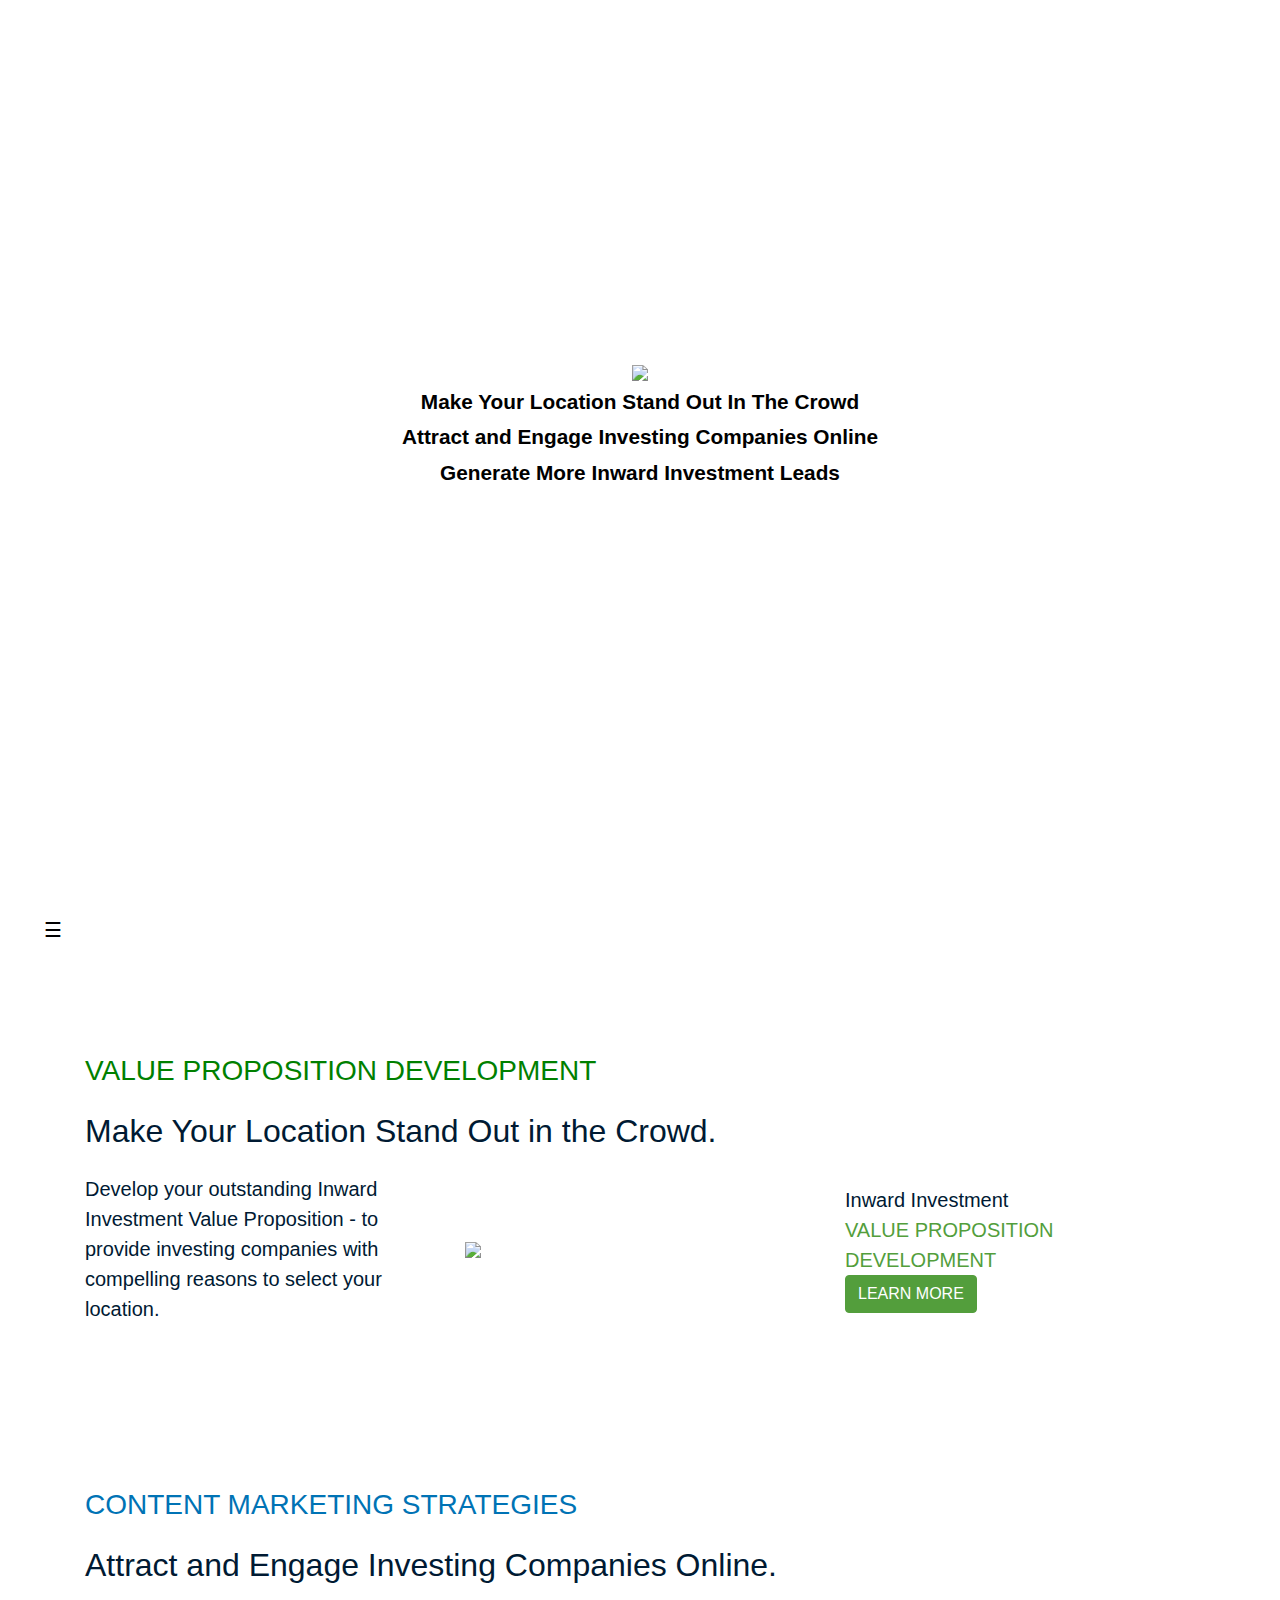
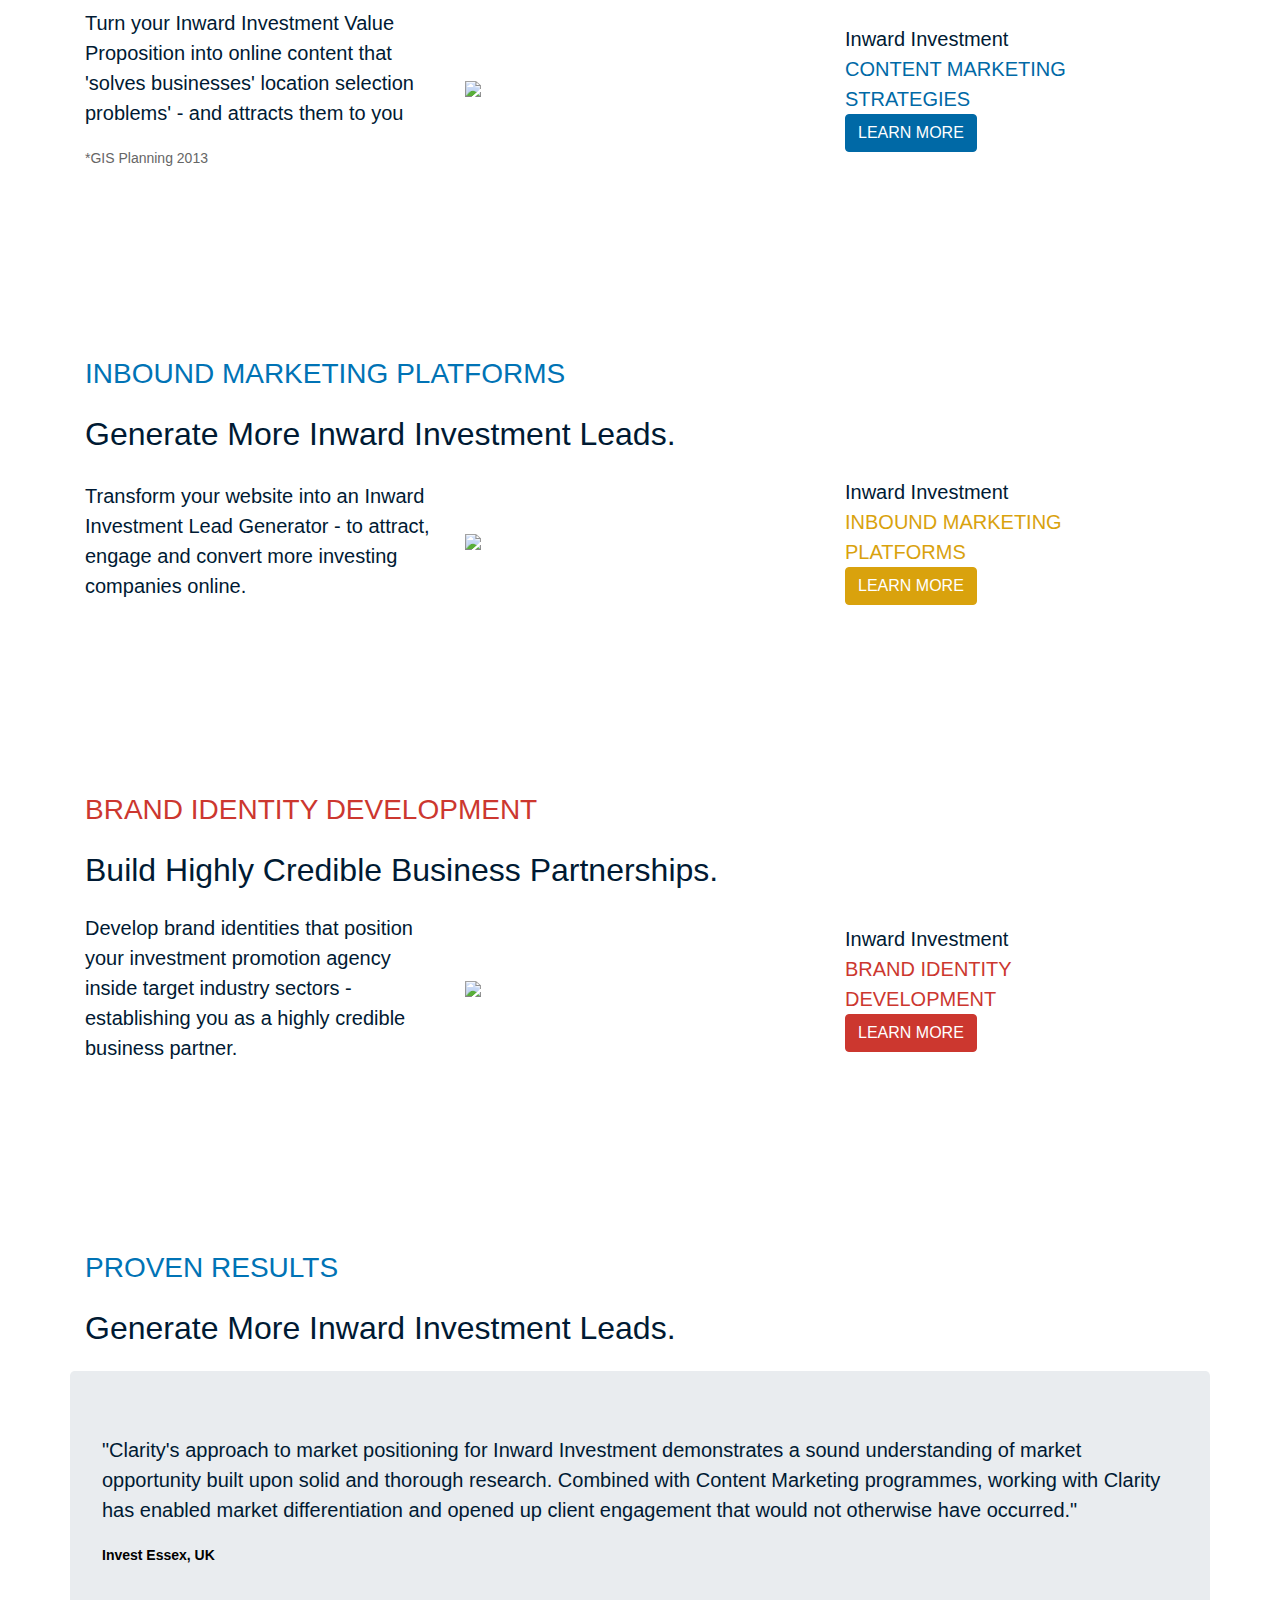
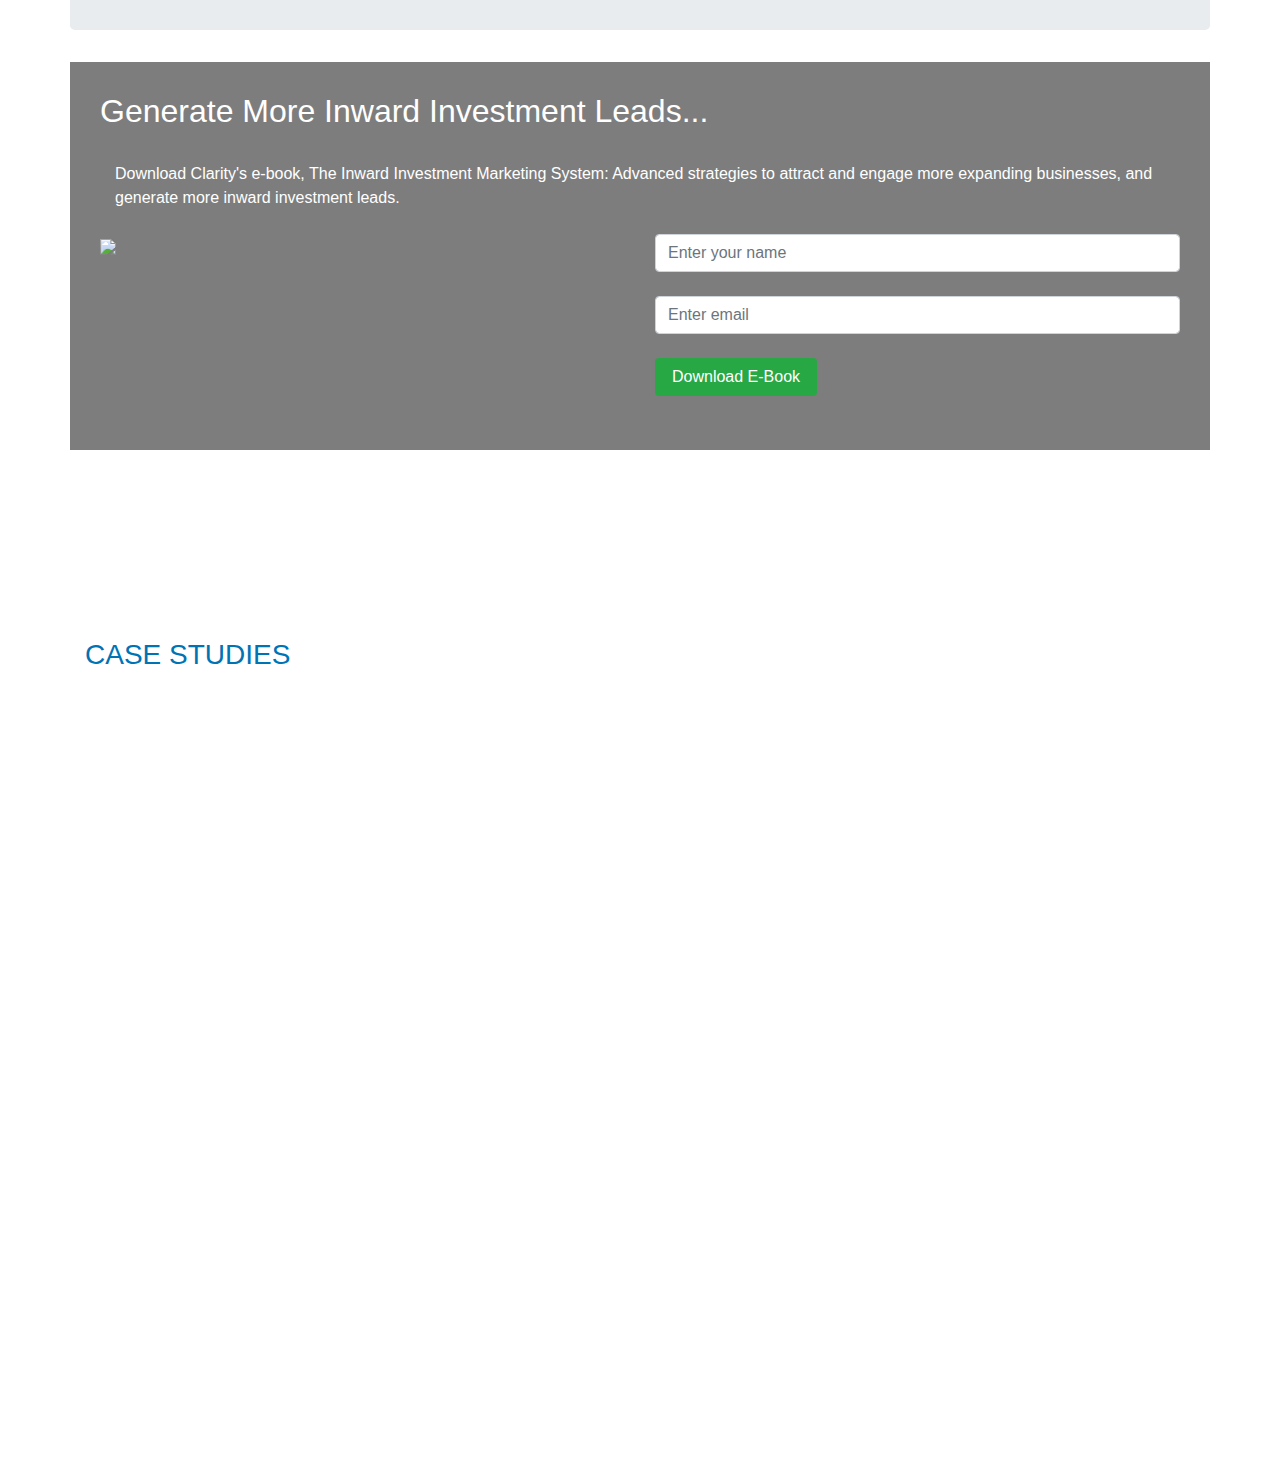
==== commit 67f4fc15: "Frontpage posts block" ====
--- a/index.html
+++ b/index.html
@@ -1,9 +1,11 @@
 <!DOCTYPE html>
 <html>
   <head>
+    <meta name="description" content="Advanced Internet marketing strategies for Inward Investment Promotion and Strategic Economic Development by Clarity" />
+    <meta name="viewport" id="metaViewport" content="width=device-width, initial-scale=1.0, maximum-scale=1.0, user-scalable=no" />
     <link rel="stylesheet" href="//maxcdn.bootstrapcdn.com/bootstrap/4.0.0-alpha.2/css/bootstrap.min.css" />
     <!--<link href="//cdnjs.cloudflare.com/ajax/libs/animate.css/3.5.1/animate.min.css" rel="stylesheet" /> -->
-    <!--<link rel="stylesheet" href="http://code.ionicframework.com/ionicons/2.0.1/css/ionicons.min.css" /> -->
+    <link rel="stylesheet" href="http://code.ionicframework.com/ionicons/2.0.1/css/ionicons.min.css" />
     <link rel="stylesheet" href="css/styles.css" />
   </head>
   <body class="bg-faded">
@@ -23,6 +25,42 @@
       </div>
     </div>
 </header>
+<nav id="topNav" class="navbar navbar-default navbar-fixed-top">
+    <div class="container-fluid">
+      <button class="navbar-toggler hidden-md-up pull-right" type="button" data-toggle="collapse" data-target="#collapsingNavbar">
+          &#9776;
+      </button>
+        <!--<a class="navbar-brand" href="#first"><img src="//lh3.googleusercontent.com/-O1TpsxC6zSg/VsdCOS3NTBI/AAAAAAAAAPg/4QYmnhq8Yeo/s100-Ic42/Clarity%252520Logo.png"/></a>-->
+        <div class="collapse navbar-toggleable-sm" id="collapsingNavbar">
+            <ul class="nav navbar-nav">
+                <li class="nav-item">
+                    <a class="nav-link" href="#one">Value Proposition</a>
+                </li>
+                <li class="nav-item">
+                    <a class="nav-link" href="#two">Content Strategies</a>
+                </li>
+                <li class="nav-item">
+                    <a class="nav-link" href="#three">Brand Identity</a>
+                </li>
+                <li class="nav-item">
+                    <a class="nav-link" href="#four">Inbound Marketing</a>
+                </li>
+                <li class="nav-item">
+                    <a class="nav-link" href="#five">Proven Results</a>
+                </li>
+                <li class="nav-item">
+                    <a class="nav-link" href="#six">Case Studies</a>
+                </li>
+                <li class="nav-item">
+                    <a class="nav-link" data-toggle="modal" title="Clarity Strategies" href="#">About</a>
+                </li>
+            </ul>
+            <!--<ul class="nav navbar-nav pull-xs-right">
+
+            </ul>-->
+        </div>
+    </div>
+</nav>
     <section id="one">
         <div class="container text-xs-center">
             <h3 style="color:green;margin-top:24px;">VALUE PROPOSITION DEVELOPMENT</h3>
@@ -50,7 +88,7 @@
     </section>
     <section id="one-form" style="display:none;">
            <div class="container text-xs-center" style="background-color: rgb(125,125,125);color: white;padding: 30px;">
-           <button type="button" class="close closer" aria-label="Close" onclick="closeform('one')"><span aria-hidden="true">&times;</span></button>
+           <button type="button" class="close closer" aria-label="Close" onclick="closeform('one')"><span aria-hidden="true">&#x274C;</span></button>
               <h2 class="text-xs-left">Generate More Inward Investment Leads...</h2><br/>
               <div class="col-md-12 text-xs-left">
                  Download Clarity's e-book, The Inward Investment Marketing System:
@@ -63,8 +101,8 @@
               </div>
               <div class="col-md-6 center-block">
                 <form class="clarityform">
-                  <input class="form-control" id="name" name="FNAME" placeholder="Enter your name" size="24" type="text" required><br/>
-                  <input class="form-control" id="email" name="EMAIL" placeholder="Enter email" size="24" type="email" required><br/>
+                  <input class="form-control" id="name" name="FNAME" placeholder="Enter your name" size="24" type="text" required="true"><br/>
+                  <input class="form-control" id="email" name="EMAIL" placeholder="Enter email" size="24" type="email" required="true"><br/>
                   <input id="source" name="formname" type="hidden" value="Clarity E-Book - VALUE PROPOSITION DEVELOPMENT">
                   <input id="cc" name="cc" type="hidden" value="dklongley@gmail.com">
                   <input class="claritybtn btn-success" type="submit" value="Download E-Book">
@@ -113,8 +151,8 @@
               </div>
               <div class="col-md-6 center-block">
               <form class="clarityform">
-                <input class="form-control" id="name" name="FNAME" placeholder="Enter your name" size="24" type="text" required><br/>
-                <input class="form-control" id="email" name="EMAIL" placeholder="Enter email" size="24" type="email" required><br/>
+                <input class="form-control" id="name" name="FNAME" placeholder="Enter your name" size="24" type="text" required="true"><br/>
+                <input class="form-control" id="email" name="EMAIL" placeholder="Enter email" size="24" type="email" required="true"><br/>
                 <input id="source" name="formname" type="hidden" value="Clarity E-Book - CONTENT MARKETING STRATEGIES">
                 <input id="cc" name="cc" type="hidden" value="dklongley@gmail.com">
                 <!--<input class="claritybtn btn-success"type="submit" value="Download The Inward Investment Marketing System E-Book">-->
@@ -164,8 +202,8 @@
               </div>
               <div class="col-md-6 center-block">
                 <form class="clarityform">
-                  <input class="form-control" id="name" name="FNAME" placeholder="Enter your name" size="24" type="text" required><br/>
-                  <input class="form-control" id="email" name="EMAIL" placeholder="Enter email" size="24" type="email" required><br/>
+                  <input class="form-control" id="name" name="FNAME" placeholder="Enter your name" size="24" type="text" required="true"><br/>
+                  <input class="form-control" id="email" name="EMAIL" placeholder="Enter email" size="24" type="email" required="true"><br/>
                   <input id="source" name="formname" type="hidden" value="Clarity E-Book - INBOUND MARKETING PLATFORMS">
                   <input id="cc" name="cc" type="hidden" value="dklongley@gmail.com">
                   <input class="claritybtn btn-success" type="submit" value="Download E-Book">
@@ -216,8 +254,8 @@
               </div>
               <div class="col-md-6 center-block">
                 <form class="clarityform">
-                  <input class="form-control" id="name" name="FNAME" placeholder="Enter your name" size="24" type="text" required><br/>
-                  <input class="form-control" id="email" name="EMAIL" placeholder="Enter email" size="24" type="email" required><br/>
+                  <input class="form-control" id="name" name="FNAME" placeholder="Enter your name" size="24" type="text" required="true"><br/>
+                  <input class="form-control" id="email" name="EMAIL" placeholder="Enter email" size="24" type="email" required="true"><br/>
                   <input id="source" name="formname" type="hidden" value="Clarity E-Book - BRAND IDENTITY DEVELOPMENT">
                   <input id="cc" name="cc" type="hidden" value="dklongley@gmail.com">
                   <input class="claritybtn btn-success" type="submit" value="Download E-Book">
@@ -233,12 +271,12 @@
        <h2 style='margin: 24px 0px 24px 0px' class="text-xs">Generate More Inward Investment Leads.</h2>
             <div class="row">
            <div class="col-md-12 lead jumbotron">
-             'Clarity's approach to market positioning for Inward Investment
+             "Clarity's approach to market positioning for Inward Investment
              demonstrates a sound understanding of market opportunity built
              upon solid and thorough research.
              Combined with Content Marketing programmes, working with Clarity
              has enabled market differentiation and opened up client
-             engagement that would not otherwise have occurred.‘
+             engagement that would not otherwise have occurred."
              <quotesource>Invest Essex, UK</quotesource>
            </div>
            <div class="container text-xs-center" style="background-color: rgb(125,125,125);color: white;padding: 30px;">
@@ -254,8 +292,8 @@
               </div>
               <div class="col-md-6 center-block">
               <form class="clarityform">
-                  <input class="form-control" id="name" name="FNAME" placeholder="Enter your name" size="24" type="text" required><br/>
-                  <input class="form-control" id="email" name="EMAIL" placeholder="Enter email" size="24" type="email" required><br/>
+                  <input class="form-control" id="name" name="FNAME" placeholder="Enter your name" size="24" type="text" required="true"><br/>
+                  <input class="form-control" id="email" name="EMAIL" placeholder="Enter email" size="24" type="email" required="true"><br/>
                   <input id="source" name="formname" type="hidden" value="Clarity E-Book - PROVEN RESULTS">
                   <input id="cc" name="cc" type="hidden" value="dklongley@gmail.com">
                   <input class="claritybtn btn-success" type="submit" value="Download E-Book">
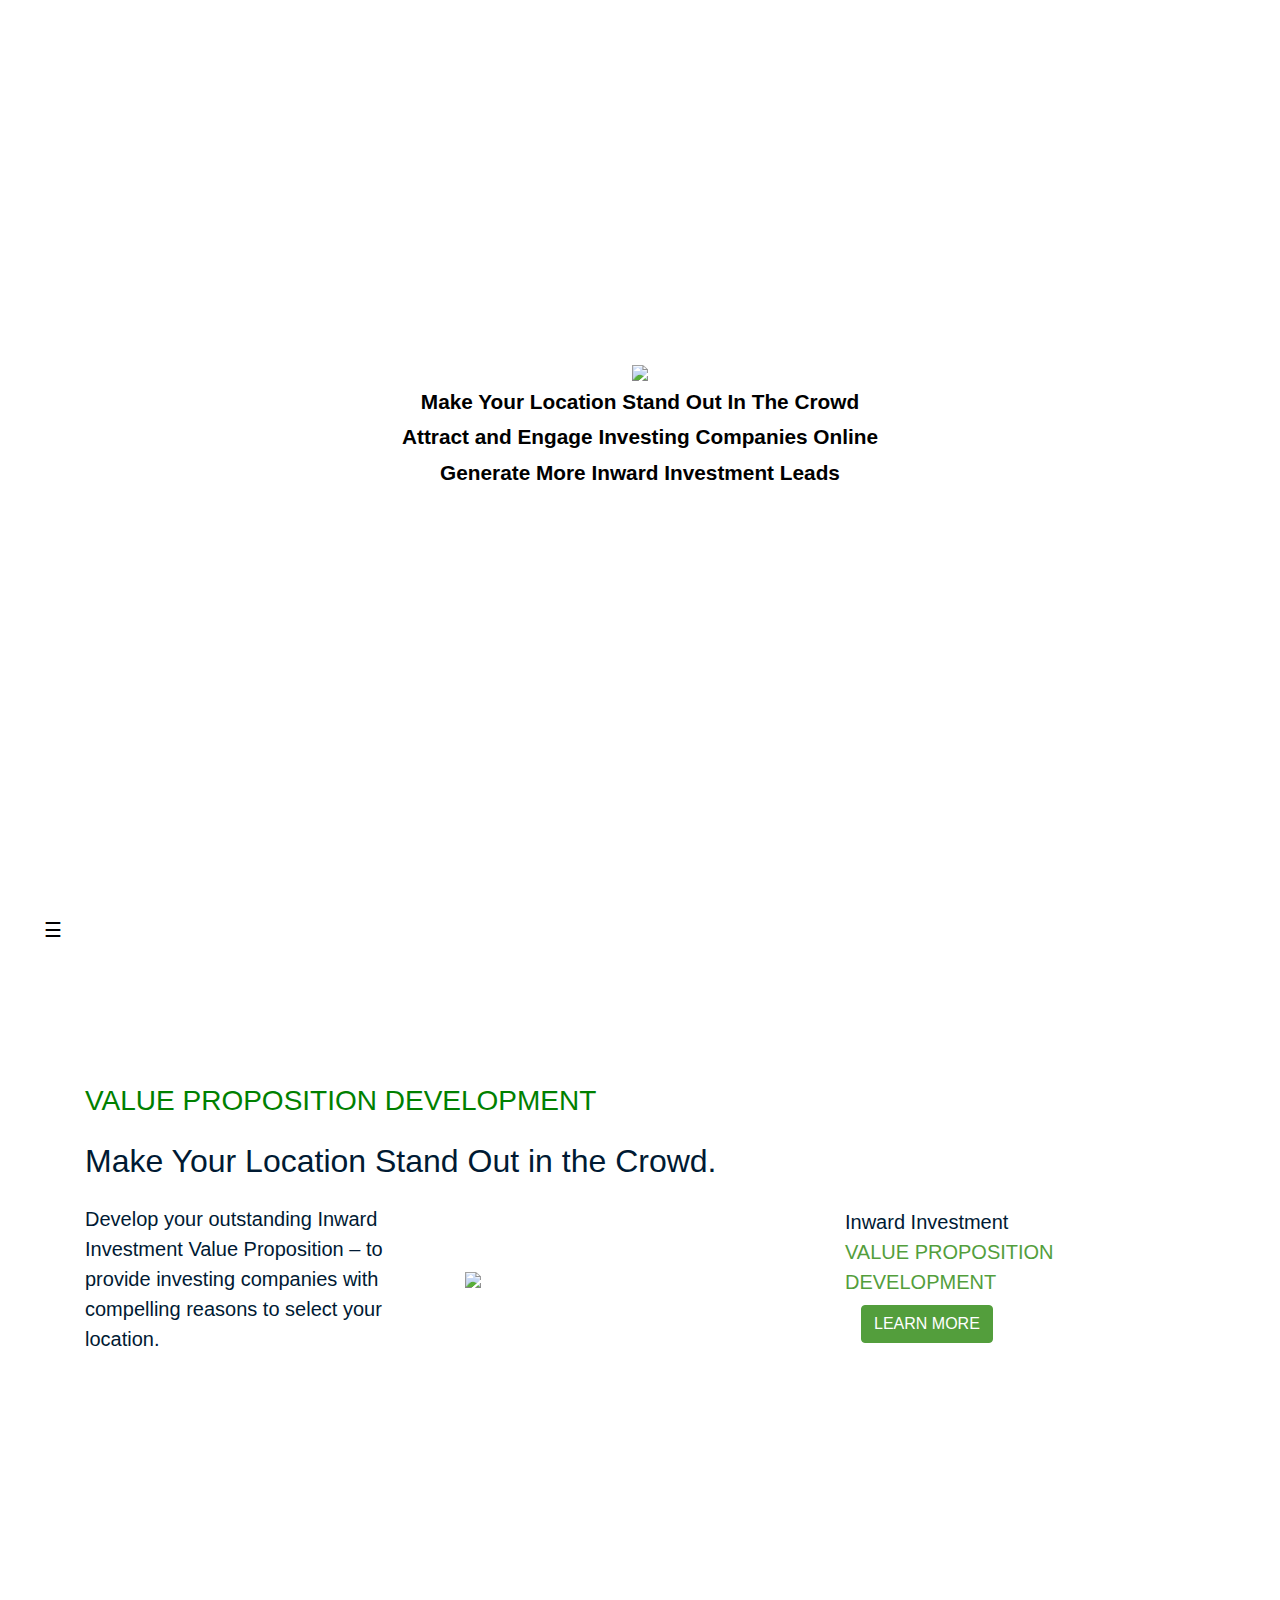
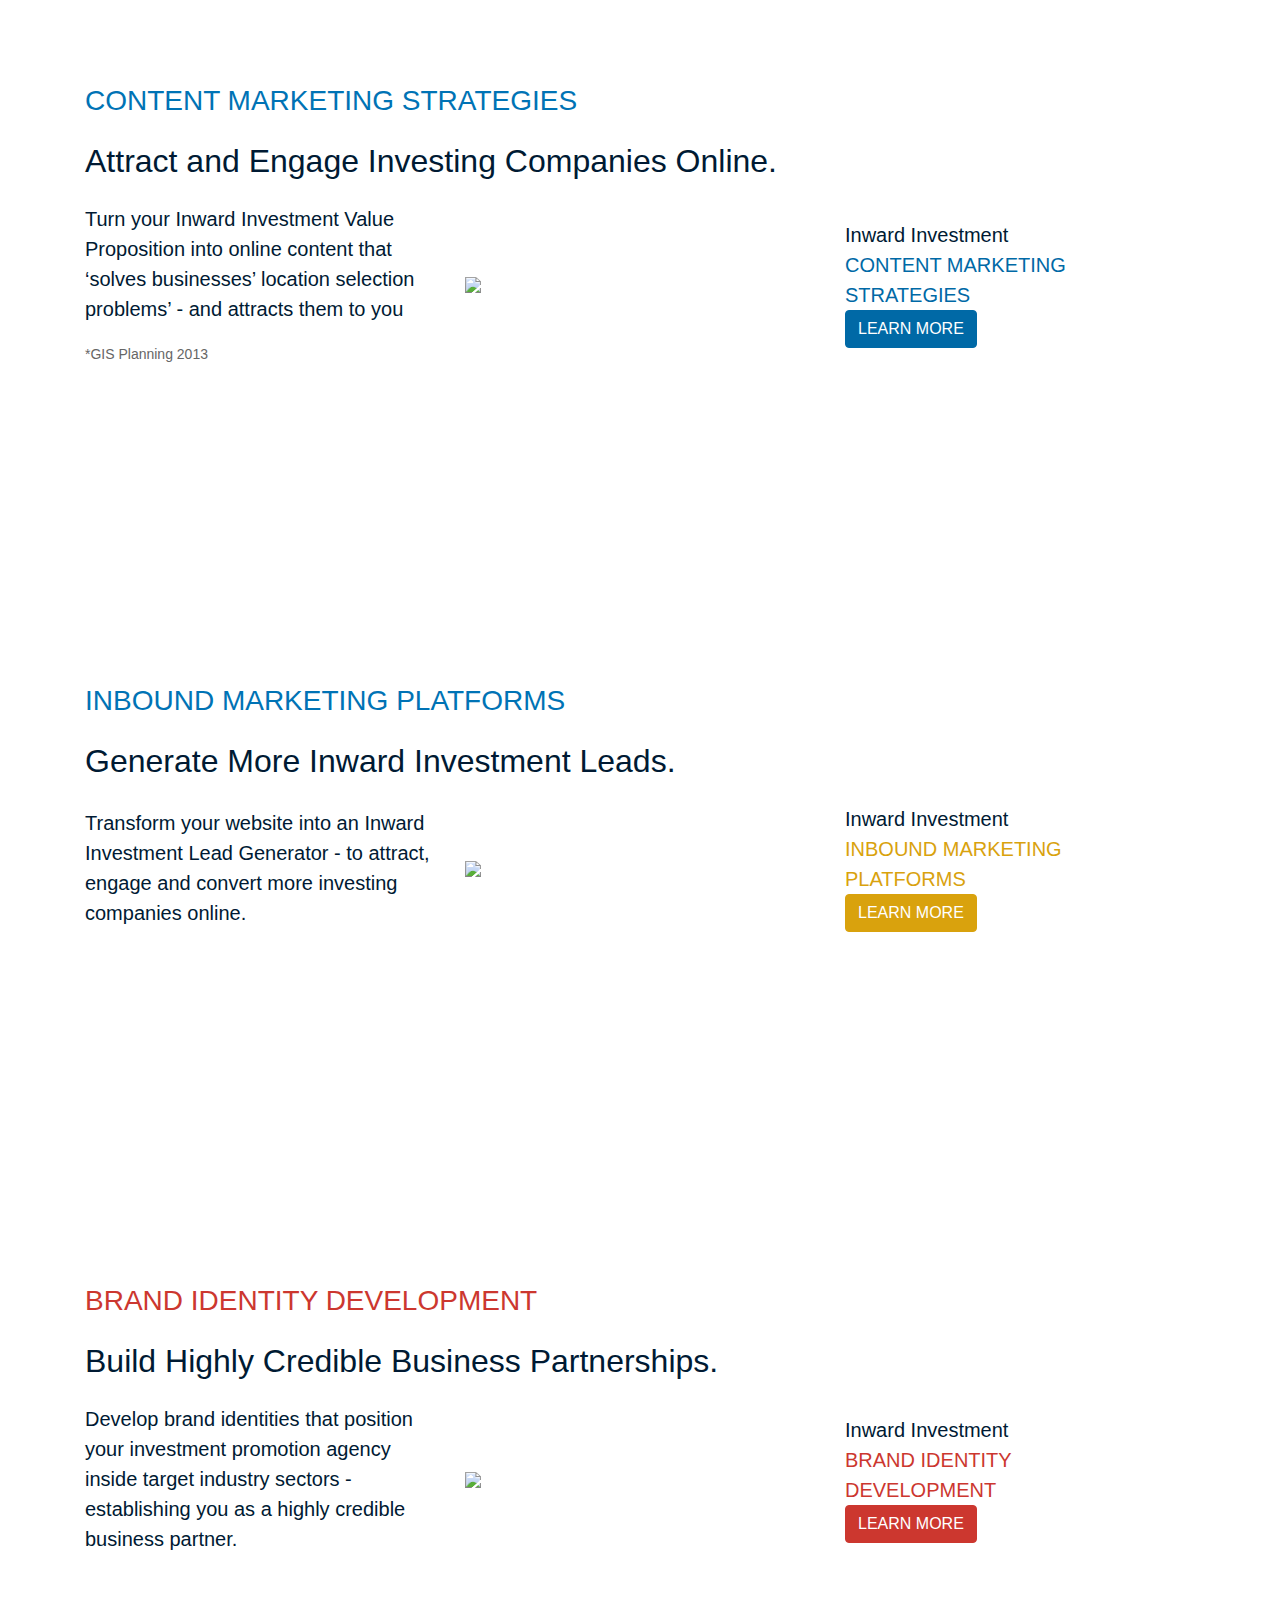
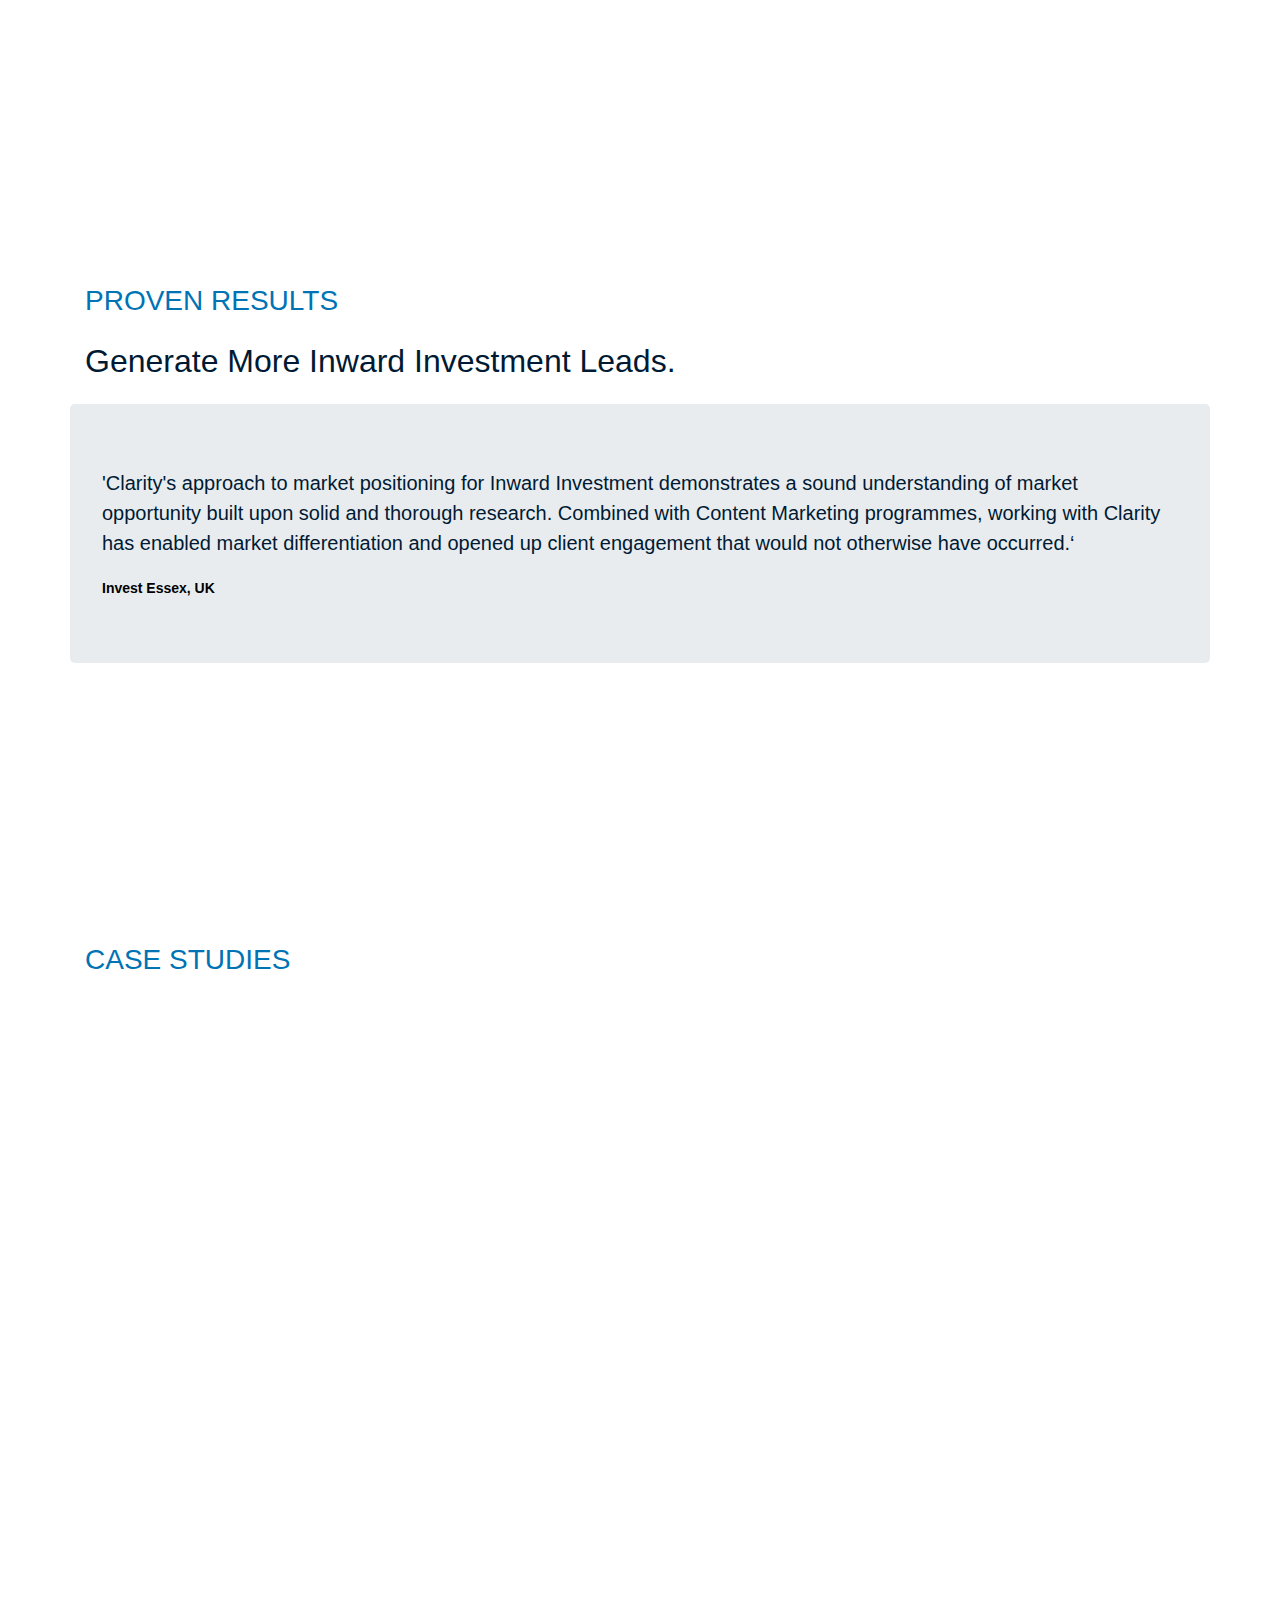
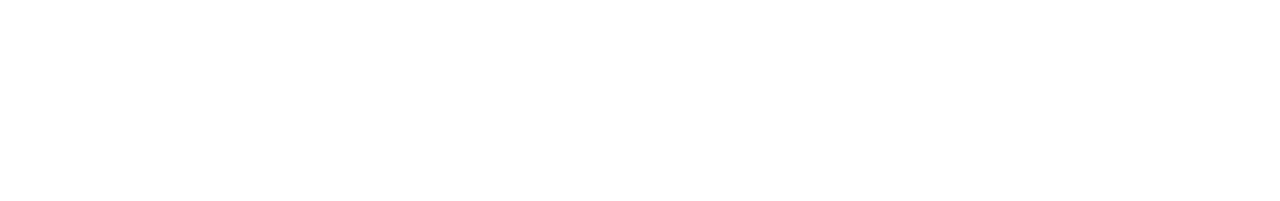
==== commit 3bf6cd1e: "fix js" ====
--- a/index.html
+++ b/index.html
@@ -1,19 +1,23 @@
 <!DOCTYPE html>
 <html>
   <head>
+    <meta charset="utf-8">
+    <title>One Page Bootstrap 4</title>
     <meta name="description" content="Advanced Internet marketing strategies for Inward Investment Promotion and Strategic Economic Development by Clarity" />
-    <meta name="viewport" id="metaViewport" content="width=device-width, initial-scale=1.0, maximum-scale=1.0, user-scalable=no" />
+    <!-- <meta name="viewport" content="width=device-width, initial-scale=1.0"> -->
+
     <link rel="stylesheet" href="//maxcdn.bootstrapcdn.com/bootstrap/4.0.0-alpha.2/css/bootstrap.min.css" />
-    <!--<link href="//cdnjs.cloudflare.com/ajax/libs/animate.css/3.5.1/animate.min.css" rel="stylesheet" /> -->
+    <link href="//cdnjs.cloudflare.com/ajax/libs/animate.css/3.5.1/animate.min.css" rel="stylesheet" />
+
     <link rel="stylesheet" href="http://code.ionicframework.com/ionicons/2.0.1/css/ionicons.min.css" />
     <link rel="stylesheet" href="css/styles.css" />
   </head>
   <body class="bg-faded">
-<header id="first" style="background-image: url('//lh3.googleusercontent.com/-0xICppLTnIU/Vt6fEpqoGwI/AAAAAAAAATs/-5XL2kdFals/s1152-Ic42/ghostcanary.jpg');background-size: 100%;background-repeat:no-repeat;-webkit-background-size: cover;-moz-background-size: cover;-o-background-size: cover;background-size: cover;">
+<header id="first">
     <div class="header-content">
       <div class="inner">
       <div>
-        <img src="//lh3.googleusercontent.com/-rQffMKkdTAo/Vt3wWwDDqFI/AAAAAAAAASk/KgvFobVBYrY/s600-Ic42/trans_logo.png"/><br/>
+        <img src="//lh3.googleusercontent.com/-O1TpsxC6zSg/VsdCOS3NTBI/AAAAAAAAAPg/4QYmnhq8Yeo/s600-Ic42/Clarity%252520Logo.png"/><br/>
 
 
       <p class="lead" style="font-size: 1.3em;font-weight: bold;color:black;">
@@ -27,305 +31,252 @@
 </header>
 <nav id="topNav" class="navbar navbar-default navbar-fixed-top">
     <div class="container-fluid">
-      <button class="navbar-toggler hidden-md-up pull-right" type="button" data-toggle="collapse" data-target="#collapsingNavbar">
-          &#9776;
-      </button>
+        <button class="navbar-toggler hidden-md-up pull-right" type="button" data-toggle="collapse" data-target="#collapsingNavbar">
+            ☰
+        </button>
         <!--<a class="navbar-brand" href="#first"><img src="//lh3.googleusercontent.com/-O1TpsxC6zSg/VsdCOS3NTBI/AAAAAAAAAPg/4QYmnhq8Yeo/s100-Ic42/Clarity%252520Logo.png"/></a>-->
         <div class="collapse navbar-toggleable-sm" id="collapsingNavbar">
             <ul class="nav navbar-nav">
+              <li class="nav-item">
+                  <a class="navbar-brand" href="#first"><img src="//lh3.googleusercontent.com/-O1TpsxC6zSg/VsdCOS3NTBI/AAAAAAAAAPg/4QYmnhq8Yeo/s100-Ic42/Clarity%252520Logo.png"/></a>
+              </li>
                 <li class="nav-item">
                     <a class="nav-link" href="#one">Value Proposition</a>
                 </li>
-                <li class="nav-item">
-                    <a class="nav-link" href="#two">Content Strategies</a>
-                </li>
-                <li class="nav-item">
-                    <a class="nav-link" href="#three">Brand Identity</a>
+                <!--<li class="nav-item">
+                    <a class="nav-link" href="#three">Content Strategies</a>
+                </li> -->
+                <li class="nav-item">
+                    <a class="nav-link" href="#three">Attract &amp; Engage</a>
                 </li>
                 <li class="nav-item">
                     <a class="nav-link" href="#four">Inbound Marketing</a>
                 </li>
                 <li class="nav-item">
-                    <a class="nav-link" href="#five">Proven Results</a>
-                </li>
-                <li class="nav-item">
-                    <a class="nav-link" href="#six">Case Studies</a>
-                </li>
-                <li class="nav-item">
-                    <a class="nav-link" data-toggle="modal" title="Clarity Strategies" href="#">About</a>
+                    
+                  <a class="nav-link" href="#five">Brand Identity</a>
+                </li>
+                <li class="nav-item">
+                    <a class="nav-link" href="#six">Proven Results</a>
+                </li>
+                <li class="nav-item">
+                    <a class="nav-link" href="#seven">Case Studies</a>
                 </li>
             </ul>
-            <!--<ul class="nav navbar-nav pull-xs-right">
-
-            </ul>-->
+            <ul class="nav navbar-nav pull-xs-right">
+                <li class="nav-item">
+                    <a class="nav-link" data-toggle="modal" title="A free Bootstrap theme" href="#aboutModal">About</a>
+                </li>
+            </ul>
         </div>
     </div>
 </nav>
-    <section id="one">
-        <div class="container text-xs-center">
-            <h3 style="color:green;margin-top:24px;">VALUE PROPOSITION DEVELOPMENT</h3>
-            <h2 style='margin: 24px 0px 24px 0px' class="text-xs">Make Your Location Stand Out in the Crowd.</h2>
-            <div class="row fp-banner">
-                <div class="col-md-4 lead text-xs-left">
-                  Develop your outstanding <strong>Inward
-                  Investment Value Proposition</strong> -
-                  to provide investing companies
-                  with compelling reasons to select
-                  your location.
-                </div>
-                <div class="col-md-4">
-                    <img  src="//lh3.googleusercontent.com/-q9h8XI7cDR8/VsdCN-044oI/AAAAAAAAAPg/x01ypwuIou8/s400-Ic42/03.%252520Map%252520Marker%252520with%252520Location%252520Map.png"/>
-                </div>
-                <div class="col-md-4 lead text-xs-center">
-                  Inward Investment<br/>
-                <div style="color: rgb(83,158,60)">VALUE PROPOSITION<br/>DEVELOPMENT</div>
-                   <button class='btn btn-success' onclick="openform('one')">
-                   LEARN MORE
-                   </button>
-                </div>
-            </div>
-        </div>
-    </section>
-    <section id="one-form" style="display:none;">
-           <div class="container text-xs-center" style="background-color: rgb(125,125,125);color: white;padding: 30px;">
-           <button type="button" class="close closer" aria-label="Close" onclick="closeform('one')"><span aria-hidden="true">&#x274C;</span></button>
-              <h2 class="text-xs-left">Generate More Inward Investment Leads...</h2><br/>
-              <div class="col-md-12 text-xs-left">
-                 Download Clarity's e-book, The Inward Investment Marketing System:
-                 Advanced strategies to attract and engage more expanding businesses, and
-                 generate more inward investment leads.<br/><br/>
-              </div>
-              <div class="row">
-              <div class="col-md-6 hidden-xs-down">
-              <img src="//lh3.googleusercontent.com/-9XrE8eKtD4U/Vt3fAbE2GUI/AAAAAAAAAR4/lI9_cDKt1b4/s420-Ic42/bookV1-Page5and6.png"/>
-              </div>
-              <div class="col-md-6 center-block">
-                <form class="clarityform">
-                  <input class="form-control" id="name" name="FNAME" placeholder="Enter your name" size="24" type="text" required="true"><br/>
-                  <input class="form-control" id="email" name="EMAIL" placeholder="Enter email" size="24" type="email" required="true"><br/>
-                  <input id="source" name="formname" type="hidden" value="Clarity E-Book - VALUE PROPOSITION DEVELOPMENT">
-                  <input id="cc" name="cc" type="hidden" value="dklongley@gmail.com">
-                  <input class="claritybtn btn-success" type="submit" value="Download E-Book">
-                </form>
-            </div>
-              </div>
-              <br/>
-        </div>
-    </section>
-    <section id="two" style="background-color: #fff;">
-          <div class="container text-xs-center">
-           <h3 style="color: #0073b5;margin-top:24px;">CONTENT MARKETING STRATEGIES</h3>
-           <h2 style='margin: 24px 0px 24px 0px' class="text-xs">Attract and Engage Investing Companies Online.</h2>
-                <div class="row fp-banner ">
-               <div class="col-md-4 lead  text-xs-left">
-                 Turn your Inward Investment Value
-                 Proposition into <strong>online content</strong>
-                 that 'solves businesses' location
-                 selection problems' - and attracts
-                 them to <strong>you</strong><datasource>*GIS Planning 2013</datasource>
-               </div>
-               <div class="col-md-4">
-                   <img  src="//lh3.googleusercontent.com/-zoE3MDNMXpY/VsdCOTUO2ZI/AAAAAAAAAPg/7CJA07Vg3IE/s400-Ic42/08.%252520Attract.png"/>
-               </div>
-               <div class="col-md-4 lead  text-xs-center">
-                  Inward Investment<br/>
-    				      <div style="color: rgb(0,105,166)">CONTENT MARKETING<br/>STRATEGIES</div>
-              <button class='btn btn-primary' onclick="openform('two')">LEARN MORE</button>
-            </div>
-           </div>
-        </div>
-        <br/>
-    </section>
-    <section id="two-form"  style="display:none;">
-           <div class="container text-xs-center" style="background-color: rgb(125,125,125);color: white;padding: 30px;">
-           <button type="button" class="close closer" aria-label="Close" onclick="closeform('two')"><span aria-hidden="true">&times;</span></button>
-              <h2 class="text-xs-left">Generate More Inward Investment Leads...</h2><br/>
-              <div class="col-md-12 text-xs-left">
-                 Download Clarity's e-book, The Inward Investment Marketing System:
-                 Advanced strategies to attract and engage more expanding businesses, and
-                 generate more inward investment leads.<br/><br/>
-              </div>
-              <div class="row">
-              <div class="col-md-6 hidden-xs-down">
-              <img src="//lh3.googleusercontent.com/-z5bOlIUfdQ4/Vt6-ZT_PnLI/AAAAAAAAAT8/u-8Lmnzwvxo/s420-Ic42/bookV1-Page12and13.png"/>
-              </div>
-              <div class="col-md-6 center-block">
-              <form class="clarityform">
-                <input class="form-control" id="name" name="FNAME" placeholder="Enter your name" size="24" type="text" required="true"><br/>
-                <input class="form-control" id="email" name="EMAIL" placeholder="Enter email" size="24" type="email" required="true"><br/>
-                <input id="source" name="formname" type="hidden" value="Clarity E-Book - CONTENT MARKETING STRATEGIES">
-                <input id="cc" name="cc" type="hidden" value="dklongley@gmail.com">
-                <!--<input class="claritybtn btn-success"type="submit" value="Download The Inward Investment Marketing System E-Book">-->
-                <input class="claritybtn btn-success" type="submit" value="Download E-Book">
-              </form>
-            </div>
-              </div>
-              <br/>
-        </div>
-    </section>
-    <section id="three">
+<section id="one">
+       <div class="container text-xs-center">
+        <h3 style="color:green;margin-top:24px;">VALUE PROPOSITION DEVELOPMENT</h3>
+        <h2 style='margin: 24px 0px 24px 0px' class="text-xs">Make Your Location Stand Out in the Crowd.</h2>
+        <div class="row fp-banner">
+            <div class="col-md-4 lead text-xs-left">
+            Develop your outstanding <strong>Inward
+            Investment Value Proposition</strong> –
+            to provide investing companies
+            with compelling reasons to select
+            your location.
+            </div>
+
+            <div class="col-md-4">
+                <img  src="//lh3.googleusercontent.com/-q9h8XI7cDR8/VsdCN-044oI/AAAAAAAAAPg/x01ypwuIou8/s400-Ic42/03.%252520Map%252520Marker%252520with%252520Location%252520Map.png"/>
+
+            </div>
+
+            <div class="col-md-4 lead text-xs-center">
+              Inward Investment<br/>
+<div style="color: rgb(83,158,60)">VALUE PROPOSITION<br/>
+DEVELOPMENT</div>
+              <a class="nav-link" data-toggle="modal" title="A free Bootstrap theme" href="#valuepropform"><button class='btn btn-success'>
+  LEARN MORE
+         </button></a>
+
+            </div>
+        </div>
+    </div>
+</section>
+
+<section id="three" style="background-color: #fff;">
       <div class="container text-xs-center">
-       <h3 style="color: #0073b5;margin-top:24px;">INBOUND MARKETING PLATFORMS</h3>
-       <h2 style='margin: 24px 0px 24px 0px' class="text-xs">Generate More Inward Investment Leads.</h2>
+       <h3 style="color: #0073b5;margin-top:24px;">CONTENT MARKETING STRATEGIES</h3>
+       <h2 style='margin: 24px 0px 24px 0px' class="text-xs">Attract and Engage Investing Companies Online.</h2>
             <div class="row fp-banner ">
            <div class="col-md-4 lead  text-xs-left">
-            Transform your website into an
-            Inward Investment Lead
-            Generator - to attract, engage and
-            convert more investing companies
-            online.
+       Turn your Inward Investment Value
+             Proposition into <strong>online content</strong>
+that ‘solves businesses’ location
+selection problems’ - and attracts
+them to <strong>you</strong><datasource>*GIS Planning 2013</datasource>
            </div>
+
            <div class="col-md-4">
-               <img  src="//lh3.googleusercontent.com/-l314nouaR48/Vtfo8VQ5f7I/AAAAAAAAAQE/NMVjktxAA5k/s400-Ic42/Page%25252022%252520Image.png"/>
+               <img  src="//lh3.googleusercontent.com/-zoE3MDNMXpY/VsdCOTUO2ZI/AAAAAAAAAPg/7CJA07Vg3IE/s400-Ic42/08.%252520Attract.png"/>
+
            </div>
+
            <div class="col-md-4 lead  text-xs-center">
-                  Inward Investment<br/>
-    				<div style="color: rgb(217,162,13)">INBOUND MARKETING<br/>PLATFORMS</div>
-              <button class='btn btn-warning'  onclick="openform('three')">LEARN MORE</button>
+              Inward Investment<br/>
+				<div style="color: rgb(0,105,166)">CONTENT MARKETING<br/>STRATEGIES</div>             
+             
+<button class='btn btn-primary'>
+  LEARN MORE
+         </button>
            </div>
        </div>
     </div>
     <br>
-    </section>
-    <section id="three-form" style="display:none;">
-           <div class="container text-xs-center" style="background-color: rgb(125,125,125);color: white;padding: 30px;">
-           <button type="button" class="close closer" aria-label="Close" onclick="closeform('three')"><span aria-hidden="true">&times;</span></button>
-              <h2 class="text-xs-left">Generate More Inward Investment Leads...</h2><br/>
-              <div class="col-md-12 text-xs-left">
-                 Download Clarity's e-book, The Inward Investment Marketing System:
-                 Advanced strategies to attract and engage more expanding businesses, and
-                 generate more inward investment leads.<br/><br/>
-              </div>
-              <div class="row">
-              <div class="col-md-6 hidden-xs-down">
-              <img src="//lh3.googleusercontent.com/-nyQH7rn-umU/Vt3huPzJQtI/AAAAAAAAASI/GsivggYTYgg/s420-Ic42/bookV1-Page19and20.png"/>
-              </div>
-              <div class="col-md-6 center-block">
-                <form class="clarityform">
-                  <input class="form-control" id="name" name="FNAME" placeholder="Enter your name" size="24" type="text" required="true"><br/>
-                  <input class="form-control" id="email" name="EMAIL" placeholder="Enter email" size="24" type="email" required="true"><br/>
-                  <input id="source" name="formname" type="hidden" value="Clarity E-Book - INBOUND MARKETING PLATFORMS">
-                  <input id="cc" name="cc" type="hidden" value="dklongley@gmail.com">
-                  <input class="claritybtn btn-success" type="submit" value="Download E-Book">
-                </form>
-              </div>
-              </div>
-              <br/>
-        </div>
-    </section>
-    <section id="four"  style="background-color: #fff;">
-      <div class="container text-xs-center">
-       <h3 style="color: rgb(204,55,47);margin-top:24px;">BRAND IDENTITY DEVELOPMENT</h3>
-       <h2 style='margin: 24px 0px 24px 0px' class="text-xs">Build Highly Credible Business Partnerships.</h2>
-            <div class="row fp-banner ">
-           <div class="col-md-4 lead  text-xs-left">
-              Develop brand identities that
-              position your investment promotion
-              agency inside target industry
-              sectors - establishing you as a
-              highly credible business partner.
-           </div>
-           <div class="col-md-4">
-               <img  src="//lh3.googleusercontent.com/-vf5uBpqc8-Y/Vtfo8eobADI/AAAAAAAAAQE/VrlEMJDH_9w/s640-Ic42/Brand%252520Icon.png"/>
-           </div>
-           <div class="col-md-4 lead  text-xs-center">
-               Inward Investment<br/>
-    				<div style="color: rgb(204,55,47)">BRAND IDENTITY<br/>DEVELOPMENT</div>
-              <button class='btn btn-danger'   onclick="openform('four')">
-              LEARN MORE
-             </button>
-           </div>
-       </div>
-    </div>
-    <br>
-    </section>
-    <section id="four-form" style="display:none;">
-           <div class="container text-xs-center" style="background-color: rgb(125,125,125);color: white;padding: 30px;">
-           <button type="button" class="close closer" aria-label="Close" onclick="closeform('four')"><span aria-hidden="true">&times;</span></button>
-              <h2 class="text-xs-left">Generate More Inward Investment Leads...</h2><br/>
-              <div class="col-md-12 text-xs-left">
-                 Download Clarity's e-book, The Inward Investment Marketing System:
-                 Advanced strategies to attract and engage more expanding businesses, and
-                 generate more inward investment leads.<br/><br/>
-              </div>
-              <div class="row">
-              <div class="col-md-6 hidden-xs-down">
-              <img src="//lh3.googleusercontent.com/-mf9Qu3i0evc/Vt3e_hPiPKI/AAAAAAAAARs/nsB_Y5hLHgY/s420-Ic42/bookV1-Page22and23.png"/>
-              </div>
-              <div class="col-md-6 center-block">
-                <form class="clarityform">
-                  <input class="form-control" id="name" name="FNAME" placeholder="Enter your name" size="24" type="text" required="true"><br/>
-                  <input class="form-control" id="email" name="EMAIL" placeholder="Enter email" size="24" type="email" required="true"><br/>
-                  <input id="source" name="formname" type="hidden" value="Clarity E-Book - BRAND IDENTITY DEVELOPMENT">
-                  <input id="cc" name="cc" type="hidden" value="dklongley@gmail.com">
-                  <input class="claritybtn btn-success" type="submit" value="Download E-Book">
-              </form>
-            </div>
-              </div>
-              <br/>
-        </div>
-    </section>
-    <section id="five">
-      <div class="container text-xs-center">
-       <h3 style="color: #0073b5;margin-top:24px;">PROVEN RESULTS</h3>
-       <h2 style='margin: 24px 0px 24px 0px' class="text-xs">Generate More Inward Investment Leads.</h2>
-            <div class="row">
-           <div class="col-md-12 lead jumbotron">
-             "Clarity's approach to market positioning for Inward Investment
-             demonstrates a sound understanding of market opportunity built
-             upon solid and thorough research.
-             Combined with Content Marketing programmes, working with Clarity
-             has enabled market differentiation and opened up client
-             engagement that would not otherwise have occurred."
-             <quotesource>Invest Essex, UK</quotesource>
-           </div>
-           <div class="container text-xs-center" style="background-color: rgb(125,125,125);color: white;padding: 30px;">
-              <h2 class="text-xs-left">Generate More Inward Investment Leads...</h2><br/>
-              <div class="col-md-12 text-xs-left">
-                 Download Clarity's e-book, The Inward Investment Marketing System:
-                 Advanced strategies to attract and engage more expanding businesses, and
-                 generate more inward investment leads.<br/><br/>
-              </div>
-              <div class="row">
-              <div class="col-md-6 hidden-xs-down">
-              <img src="//lh3.googleusercontent.com/-U6ffYhbrj4s/Vt1DaKCJ8YI/AAAAAAAAAQs/hLMnhcEYRos/s420-Ic42/valueprop.png"/>
-              </div>
-              <div class="col-md-6 center-block">
-              <form class="clarityform">
-                  <input class="form-control" id="name" name="FNAME" placeholder="Enter your name" size="24" type="text" required="true"><br/>
-                  <input class="form-control" id="email" name="EMAIL" placeholder="Enter email" size="24" type="email" required="true"><br/>
-                  <input id="source" name="formname" type="hidden" value="Clarity E-Book - PROVEN RESULTS">
-                  <input id="cc" name="cc" type="hidden" value="dklongley@gmail.com">
-                  <input class="claritybtn btn-success" type="submit" value="Download E-Book">
-              </form>
-            </div>
-           </div>
-          <br/>
-        </div>
-       </div>
-      </div>
-    <br>
-    </section>
-    <script src="//ajax.googleapis.com/ajax/libs/jquery/1.9.1/jquery.min.js"></script>
+</section>
+
+<section id="four">
+  <div class="container text-xs-center">
+   <h3 style="color: #0073b5;margin-top:24px;">INBOUND MARKETING PLATFORMS</h3>
+   <h2 style='margin: 24px 0px 24px 0px' class="text-xs">Generate More Inward Investment Leads.</h2>
+        <div class="row fp-banner ">
+       <div class="col-md-4 lead  text-xs-left">
+Transform your website into an
+Inward Investment Lead
+Generator - to attract, engage and
+convert more investing companies
+online.
+       </div>
+
+       <div class="col-md-4">
+           <img  src="//lh3.googleusercontent.com/-l314nouaR48/Vtfo8VQ5f7I/AAAAAAAAAQE/NMVjktxAA5k/s400-Ic42/Page%25252022%252520Image.png"/>
+
+       </div>
+
+       <div class="col-md-4 lead  text-xs-center">
+              Inward Investment<br/>
+				<div style="color: rgb(217,162,13)">INBOUND MARKETING<br/>PLATFORMS</div>             
+             
+<button class='btn btn-warning'>
+  LEARN MORE
+         </button>
+       </div>
+   </div>
+</div>
+<br>
+</section>
+<section id="five"  style="background-color: #fff;">
+  <div class="container text-xs-center">
+   <h3 style="color: rgb(204,55,47);margin-top:24px;">BRAND IDENTITY DEVELOPMENT</h3>
+   <h2 style='margin: 24px 0px 24px 0px' class="text-xs">Build Highly Credible Business Partnerships.</h2>
+        <div class="row fp-banner ">
+       <div class="col-md-4 lead  text-xs-left">
+Develop brand identities that
+position your investment promotion
+agency inside target industry
+sectors - establishing you as a
+highly credible business partner.
+       </div>
+
+       <div class="col-md-4">
+           <img  src="//lh3.googleusercontent.com/-vf5uBpqc8-Y/Vtfo8eobADI/AAAAAAAAAQE/VrlEMJDH_9w/s640-Ic42/Brand%252520Icon.png"/>
+
+       </div>
+
+       <div class="col-md-4 lead  text-xs-center">
+           Inward Investment<br/>
+				<div style="color: rgb(204,55,47)">BRAND IDENTITY<br/>DEVELOPMENT</div> 
+<button class='btn btn-danger'>
+  LEARN MORE
+         </button>
+       </div>
+   </div>
+</div>
+<br>
+</section>
+        <script src="//ajax.googleapis.com/ajax/libs/jquery/1.9.1/jquery.min.js"></script>
     <script src="//cdn.jsdelivr.net/tether/1.2.0/tether.min.js"></script>
     <script src="//maxcdn.bootstrapcdn.com/bootstrap/4.0.0-alpha.2/js/bootstrap.min.js"></script>
+
+    <!--<script src="https://cdnjs.cloudflare.com/ajax/libs/jquery-easing/1.3/jquery.easing.min.js"></script>
+    <script src="https://cdnjs.cloudflare.com/ajax/libs/wow/1.1.2/wow.js"></script> -->
     <script src="js/scripts.js"></script>
-    <section id="six"  style="background-color: #fff;">
-      <div class="container text-xs-center">
-       <h3 style="color: #0073b5;margin-top:24px;">CASE STUDIES</h3>
-            <div class="row">
-
-             <div class="col-md-12 lead">
-                    <div style='text-align: center;padding: 30px 0px 20px 0px;'>
-                           <div style='height: 0; overflow: hidden; padding-bottom: 60%; position: relative;'>
-                                  <iframe allowfullscreen='true' frameborder='0' height='500' mozallowfullscreen='true' src='https://docs.google.com/presentation/d/1S_vPsTyIPhUQOMHJsYnv4LrHfA5NDBOsR1rwxspPR_0/embed?start=true&;loop=true&delayms=10000' style='height: 100%; left: 0; padding-left: 0%; position: absolute; top: 0; width: 100%;' webkitallowfullscreen='true' width='850'/>
-                           </div>
-                    </div>
-             </div>
-           </div>
-      </div>
-    <br>
-    </section>
-
-
-</body>
+    <div id="aboutModal" class="modal fade" tabindex="-1" role="dialog" aria-hidden="true">
+    <div class="modal-dialog">
+        <div class="modal-content">
+            <div class="modal-body">
+                <h2 class="text-xs-center">Clarity Business Strategies</h2>
+                <div class="text-xs-center">
+                  <img src="//lh3.googleusercontent.com/-O1TpsxC6zSg/VsdCOS3NTBI/AAAAAAAAAPg/4QYmnhq8Yeo/s250-Ic42/Clarity%252520Logo.png"/>
+              </div>
+
+                <p class="text-xs-center">
+                  Clarity Business Strategies are the leading innovators in advanced, internet-focused marketing strategies for Inward Investment Promotion and strategic Economic Development.
+                </p>
+
+                <br>
+                <button class="btn btn-primary btn-lg center-block" data-dismiss="modal" aria-hidden="true"> OK </button>
+            </div>
+        </div>
+    </div>
+</div>
+<div id="valuepropform" class="modal fade" tabindex="-1" role="dialog" aria-hidden="true">
+    <div class="modal-dialog">
+        <div class="modal-content">
+            <div class="modal-body">
+                <h2 class="text-xs-left">Generate More Inward Investment Leads...</h2>
+
+
+                <div class="col-md-12 text-xs-center">
+        Download Clarity's e-book, The Inward Investment Marketing System:
+Advanced strategies to attract and engage more expanding businesses, and
+generate more inward investment leads.
+                </div>
+              <img src="//lh3.googleusercontent.com/-pB6UljADJ6U/Vtmn4GPQDAI/AAAAAAAAAQY/Bik3IomojwM/s200-Ic42/E-Book3CMS-Page.png"/>
+
+                <br/>
+                <button class="btn btn-primary btn-lg center-block" data-dismiss="modal" aria-hidden="true"> OK </button>
+            </div>
+        </div>
+    </div>
+</div>
+<section id="six">
+  <div class="container text-xs-center">
+   <h3 style="color: #0073b5;margin-top:24px;">PROVEN RESULTS</h3>
+   <h2 style='margin: 24px 0px 24px 0px' class="text-xs">Generate More Inward Investment Leads.</h2>
+        <div class="row">
+       <div class="col-md-12 lead jumbotron">
+         'Clarity's approach to market positioning for Inward Investment
+         demonstrates a sound understanding of market opportunity built
+         upon solid and thorough research.
+         Combined with Content Marketing programmes, working with Clarity
+         has enabled market differentiation and opened up client
+         engagement that would not otherwise have occurred.‘
+         <quotesource>Invest Essex, UK</quotesource>
+       </div>
+
+       </div>
+  </div>
+<br>
+</section>
+<section id="seven"  style="background-color: #fff;">
+  <div class="container text-xs-center">
+   <h3 style="color: #0073b5;margin-top:24px;">CASE STUDIES</h3>
+        <div class="row">
+
+         <div class="col-md-12 lead">
+                <div style='text-align: center;padding: 30px 0px 20px 0px;'>
+                       <div style='height: 0; overflow: hidden; padding-bottom: 60%; position: relative;'>
+                              <iframe allowfullscreen='true' frameborder='0' height='500' mozallowfullscreen='true' src='https://docs.google.com/presentation/d/1S_vPsTyIPhUQOMHJsYnv4LrHfA5NDBOsR1rwxspPR_0/embed?start=true&;loop=true&delayms=10000' style='height: 100%; left: 0; padding-left: 0%; position: absolute; top: 0; width: 100%;' webkitallowfullscreen='true' width='850'/>
+                       </div>
+                </div>
+         </div>
+       </div>
+  </div>
+<br>
+</section>
+
+
+    <!--scripts loaded here-->
+
+
+  </body>
+</html>
--- a/css/styles.css
+++ b/css/styles.css
@@ -162,30 +162,7 @@
     color: #007FFF !important;
     background-color: transparent;
 }
-.relative{
-  position:relative;
-  padding: 10px;
-}
-.CTAtopimage{
-
-  top: 40px;
-  left: 40px;
-}
-.CTAbottomimage{
-  z-index: 2;
-  top: 10px;
-  left:  10px;
-}
-
-.closer{
-        color: white;
-		  border-radius: 50%;
-		  border-width: medium !important;
-		  border-color: white !important;
-		  border-style: solid !important;
-        width: 30px;
-        height: 30px;
-		}
+
 /* responsive nav */
 @media(max-width:48em) {
     .navbar-default .navbar-nav>.nav-item {
@@ -300,8 +277,8 @@
     }
 
     section {
-        min-height: 400px;
-        xpadding: 100px 0;
+        min-height: 600px;
+        padding: 100px 0;
     }
 
 }
@@ -316,24 +293,6 @@
 
 .call-to-action h2 {
     margin: 0 auto 20px;
-}
-
-.claritybtn {
-    display: inline-block;
-    padding: .375rem 1rem;
-    font-size: 1rem;
-    font-weight: 400;
-    line-height: 1.5;
-    text-align: center;
-    white-space: wrap;
-    vertical-align: middle;
-    cursor: pointer;
-    -webkit-user-select: none;
-    -moz-user-select: none;
-    -ms-user-select: none;
-    user-select: none;
-    border: 1px solid transparent;
-    border-radius: .25rem;
 }
 
 .btn.btn-primary {
